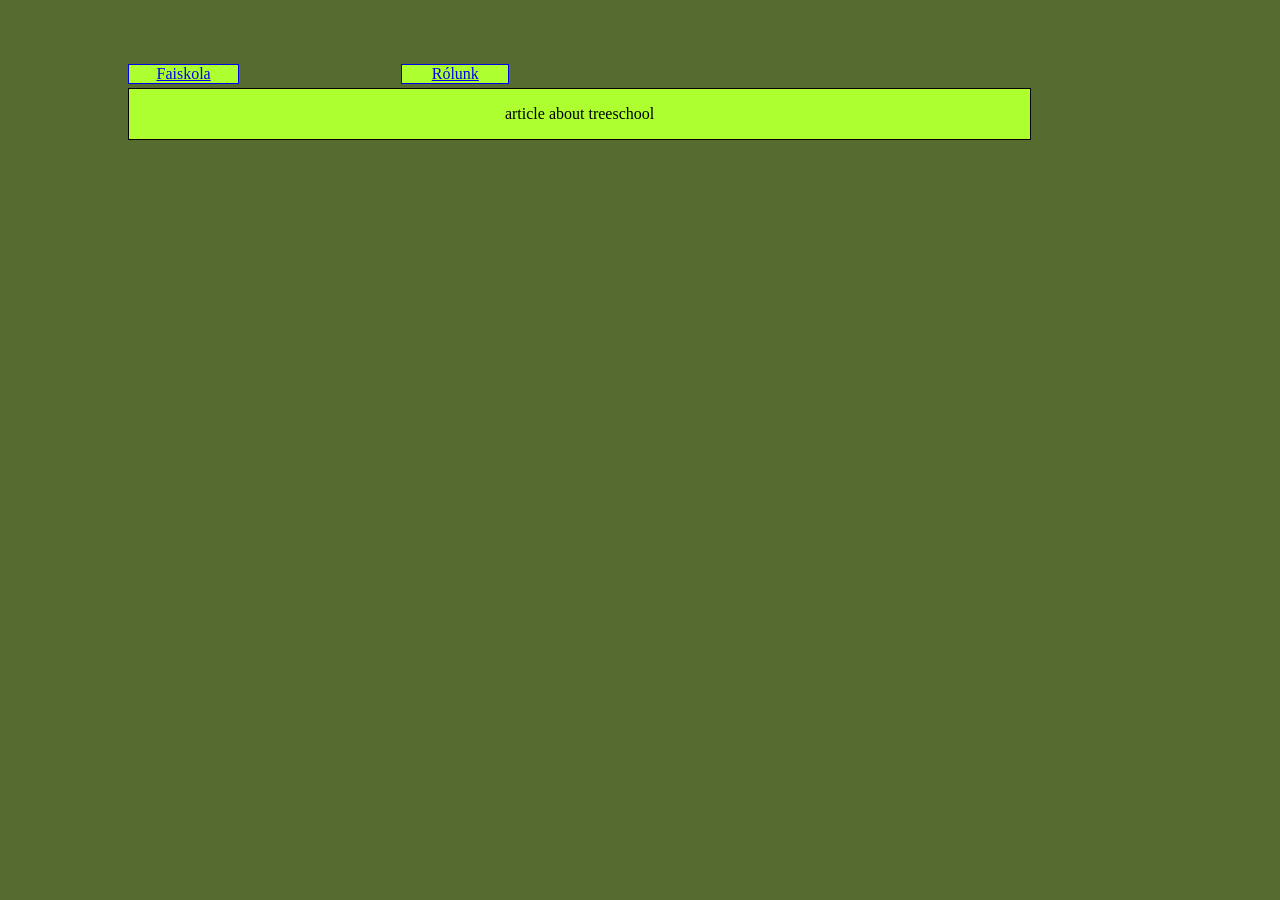
==== index.html @ dae95f06 "index grid" ====
<!DOCTYPE html>
<html lang="hu">
<head>
    <meta charset="UTF-8">
    <meta name="viewport" content="width=device-width, initial-scale=1.0">
    <link rel="stylesheet" href="styles.css">
    <link rel="stylesheet" href="index.css">
    <title>Üdvözlünk a faiskolában</title>
</head>
<body>
    <main>
        <nav>
                <a href="trees.html" id = "item1"> Faiskola </a>
    
                <a href="about.html" id = "item2"> Rólunk </a>
        </nav>
    
        <article id = "item3">
            <p>article about treeschool</p>
        </article>
        
    </main>
</body>
</html>
---- styles.css ----
body {
    background-color: darkolivegreen;
    margin-left: 10%;
    margin-right: 10%;
    margin-top: 5%;
    margin-bottom: 5%;
    text-align: center;
}
---- index.css ----
main {
    display: grid;
    grid-template-areas: 
        "item1 item2"
        "item3 item3";
    gap: 5%;
}

    nav {
        display: grid;
        grid-template-areas: "item1 item2";
    }


@media (max-width: 500px){
    main {
        grid-template-areas:
        "item1"
        "item2"
        "item3";  
    }

    nav {
        display: grid;
        grid-template-areas: "item1"
                             "item2";
    }
}

#item1  {
/*     background-image: ; */
    background-color: greenyellow;
    grid-area: item1;
    width: 40%;
    border: 1px, solid;
}

#item2 {
/*     background-image: ; */
    background-color: greenyellow;
    grid-area: item2;
    width: 40%;
    border: 1px solid;
}

#item3 {
    background-color: greenyellow;
    grid-area: item3;
    width: 88%;
    border: 1px solid;
}
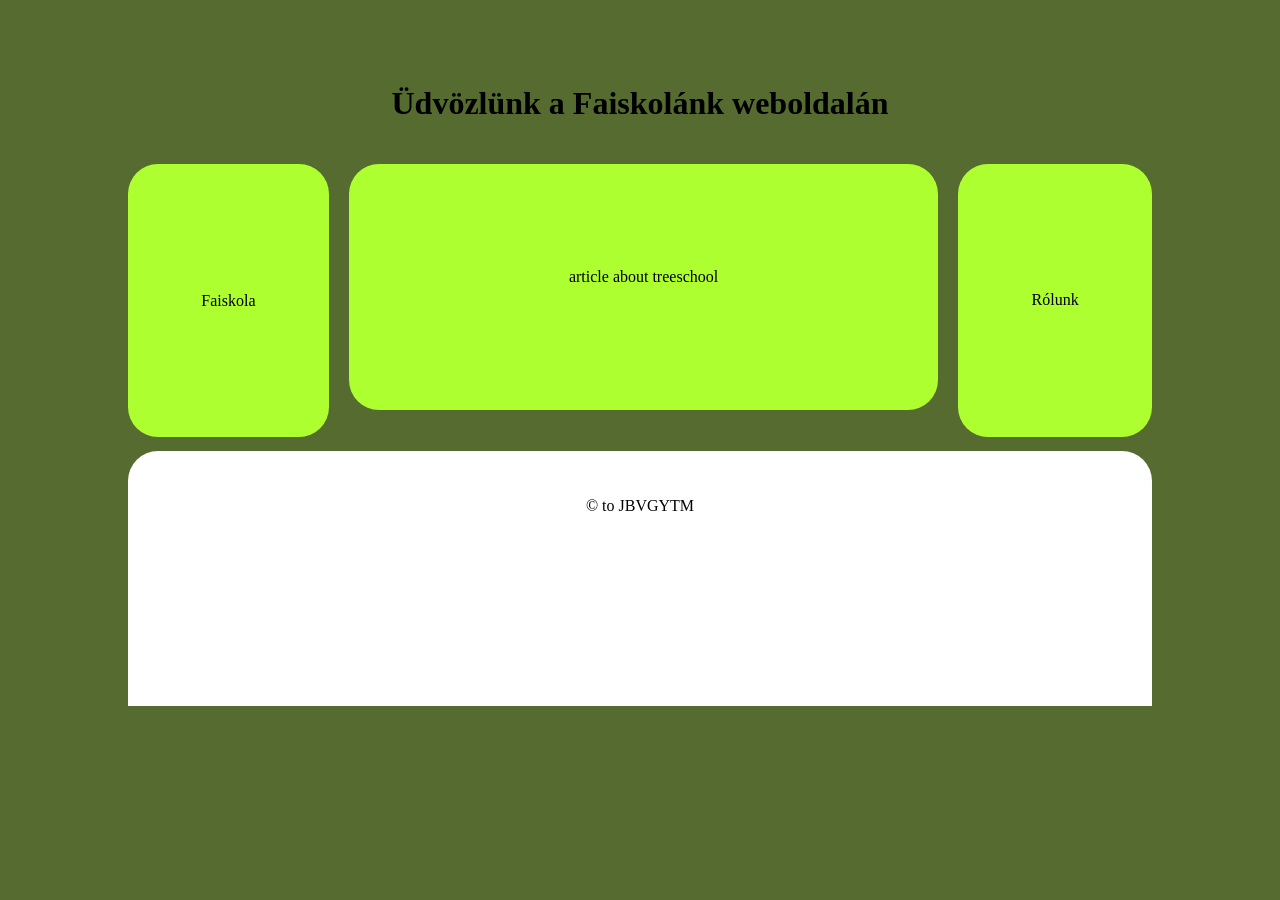
==== commit 09205238: "megrendeles, fa oldal, fő oldal" ====
--- a/index.html
+++ b/index.html
@@ -9,16 +9,28 @@
 </head>
 <body>
     <main>
-        <nav>
-                <a href="trees.html" id = "item1"> Faiskola </a>
-    
-                <a href="about.html" id = "item2"> Rólunk </a>
-        </nav>
-    
+        <header>
+            <h1>
+                Üdvözlünk a Faiskolánk weboldalán
+            </h1>
+        </header>
+
+        <div id="item1">
+            <a href="trees\trees.html"> Faiskola </a>
+        </div>
+
+        <div id = "item2">
+            <a href="about/rendeles.html" > Rólunk </a>
+        </div>
+
         <article id = "item3">
             <p>article about treeschool</p>
         </article>
         
     </main>
+
+<footer>
+    <p> &copy; to JBVGYTM </p>
+</footer>
 </body>
 </html>
--- a/styles.css
+++ b/styles.css
@@ -3,6 +3,27 @@
     margin-left: 10%;
     margin-right: 10%;
     margin-top: 5%;
-    margin-bottom: 5%;
+    margin-bottom: 0%;
     text-align: center;
+}
+
+footer {
+    width: 100%;
+    height: 200px;
+    background-color: white;
+    text-align: center;
+    color: black;
+    text-decoration: none;
+    padding-bottom: 25px;
+    padding-top: 30px;
+    border-radius: 30px 30px 0px 0px;
+}
+
+main {
+    height: 100%;
+}
+
+a {
+    color: black;
+    text-decoration: none;
 }
--- a/index.css
+++ b/index.css
@@ -1,29 +1,24 @@
 main {
     display: grid;
     grid-template-areas: 
-        "item1 item2"
-        "item3 item3";
-    gap: 5%;
+        "header header header header header"
+        "item1 item3 item3 item3 item2"
+        "footer footer footer footer footer";
+    gap: 20px;
+    height: 100%;
 }
-
-    nav {
-        display: grid;
-        grid-template-areas: "item1 item2";
-    }
 
 
 @media (max-width: 500px){
     main {
         grid-template-areas:
+        "header"
         "item1"
         "item2"
-        "item3";  
-    }
-
-    nav {
-        display: grid;
-        grid-template-areas: "item1"
-                             "item2";
+        "item3"
+        "footer";
+        height: 100%;
+        gap: 10px;  
     }
 }
 
@@ -31,21 +26,49 @@
 /*     background-image: ; */
     background-color: greenyellow;
     grid-area: item1;
-    width: 40%;
-    border: 1px, solid;
+    padding: 5%;
+    align-content: center;
+    height: 95%;
+    border-radius: 30px;
+    margin-bottom: 30px;
+}
+
+#item1.hover {
+
 }
 
 #item2 {
 /*     background-image: ; */
     background-color: greenyellow;
     grid-area: item2;
-    width: 40%;
-    border: 1px solid;
+    padding: 5%;
+    align-content: center;
+    height: 95%;
+    border-radius: 30px;
+    margin-bottom: 30px;
+}
+
+#item2.hover {
+
 }
 
 #item3 {
     background-color: greenyellow;
     grid-area: item3;
-    width: 88%;
-    border: 1px solid;
-}+    padding: 15%;
+    height: 26% ;
+    border-radius: 30px;
+    margin-bottom: 40px;
+}   
+
+#item.hover {
+
+}
+
+header {
+    grid-area: header;
+}
+
+footer {
+    grid-area: footer;
+}
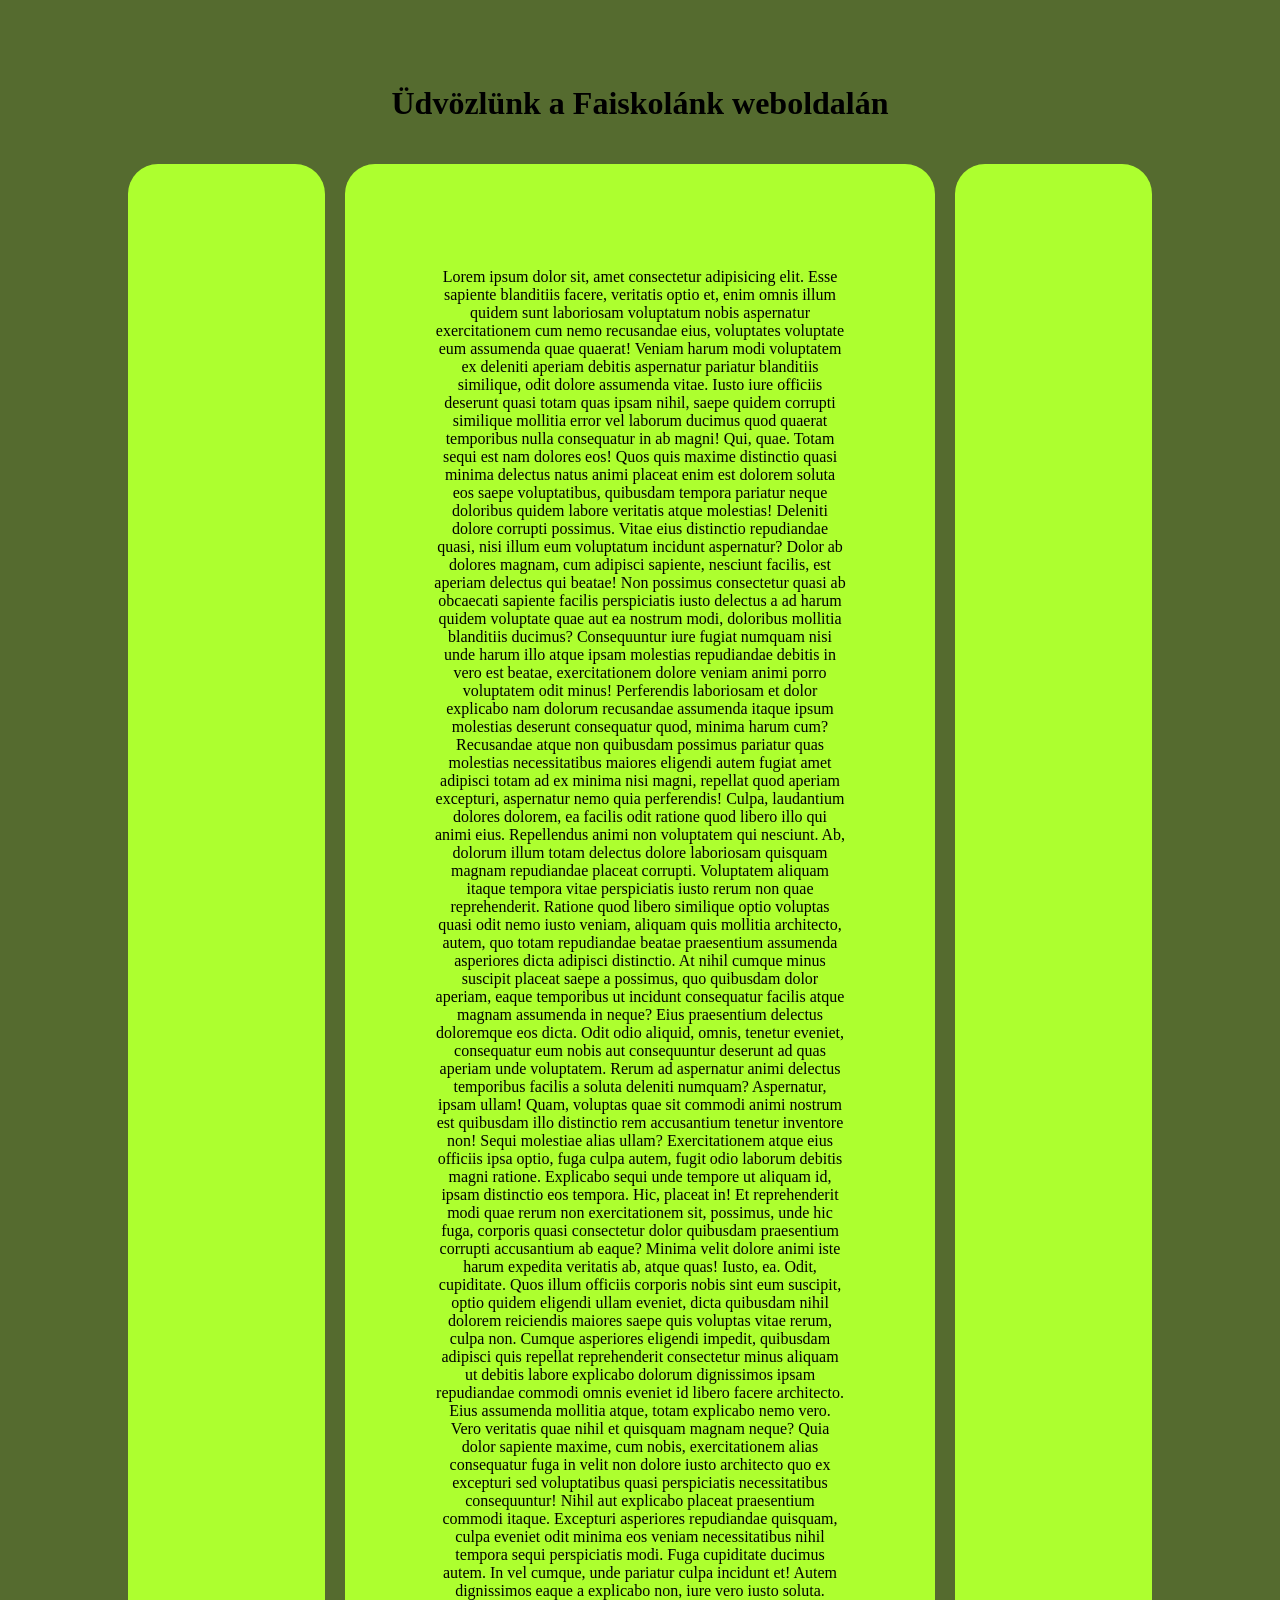
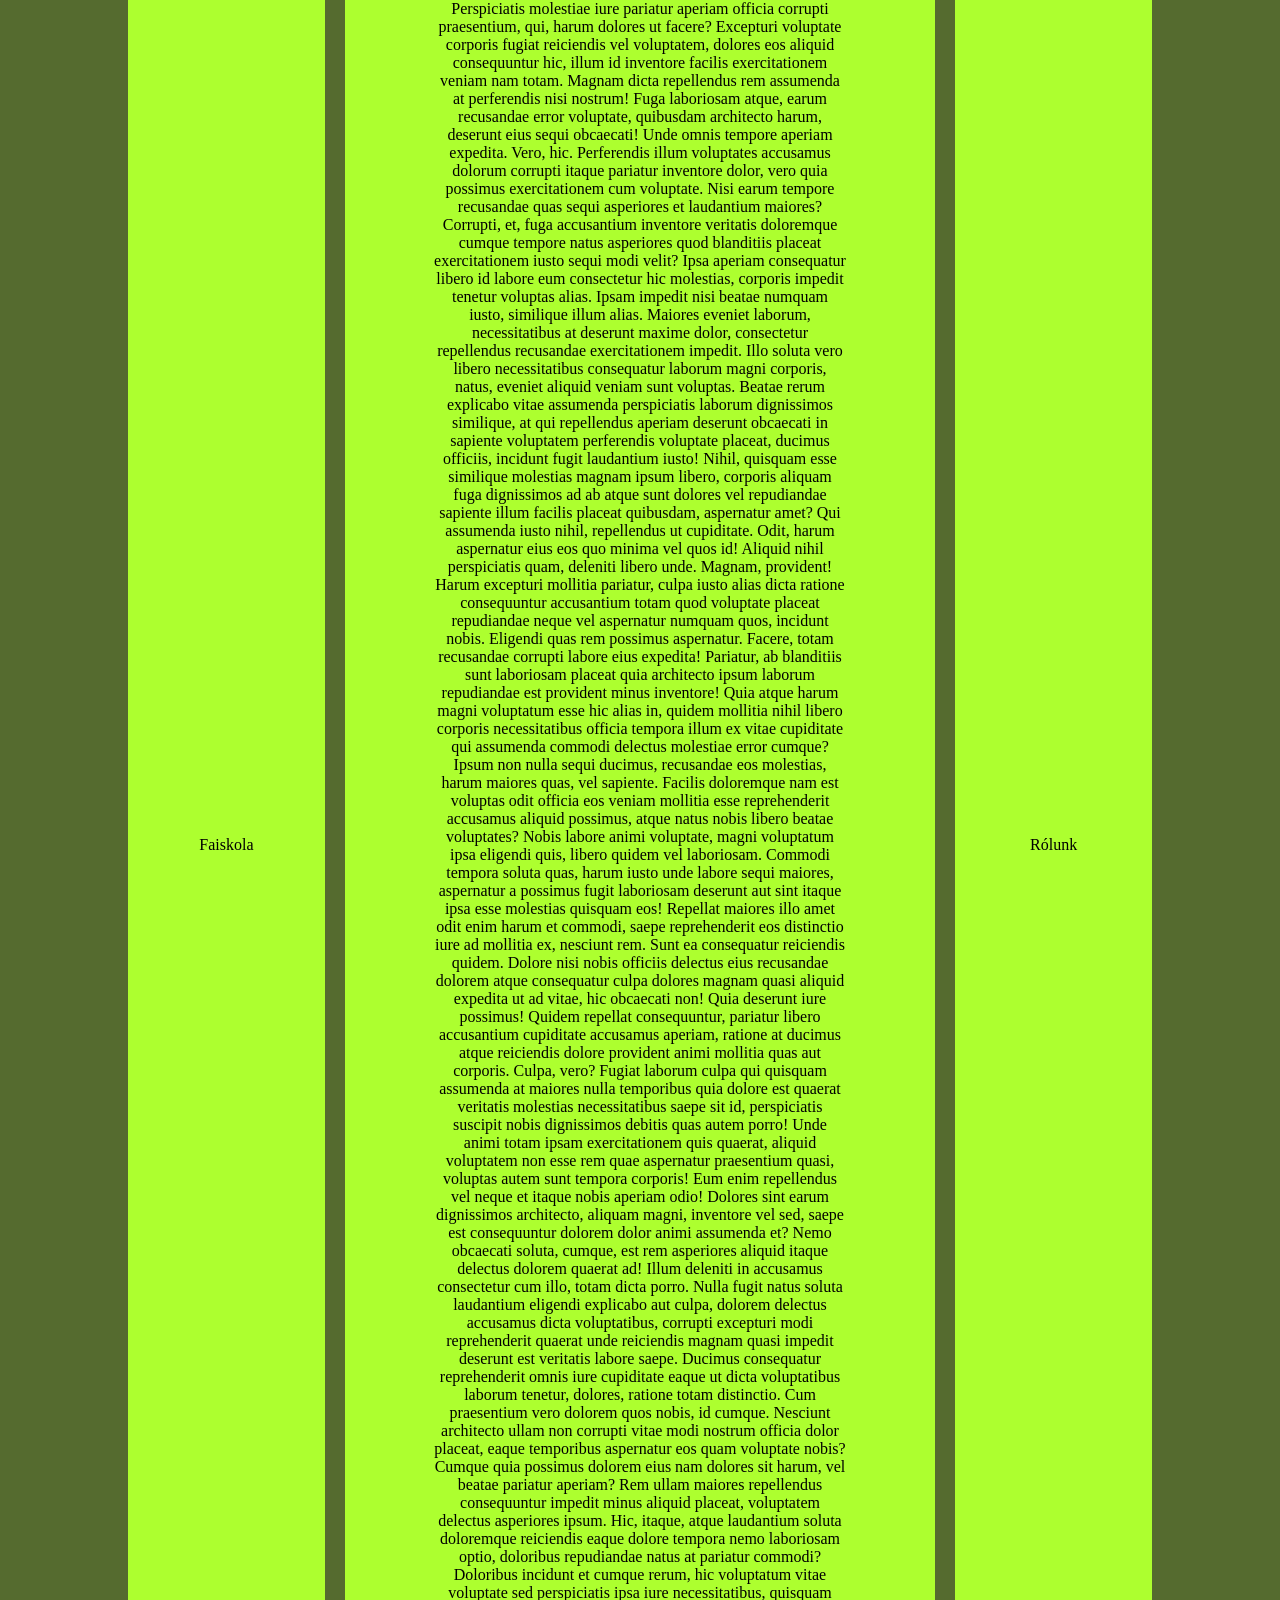
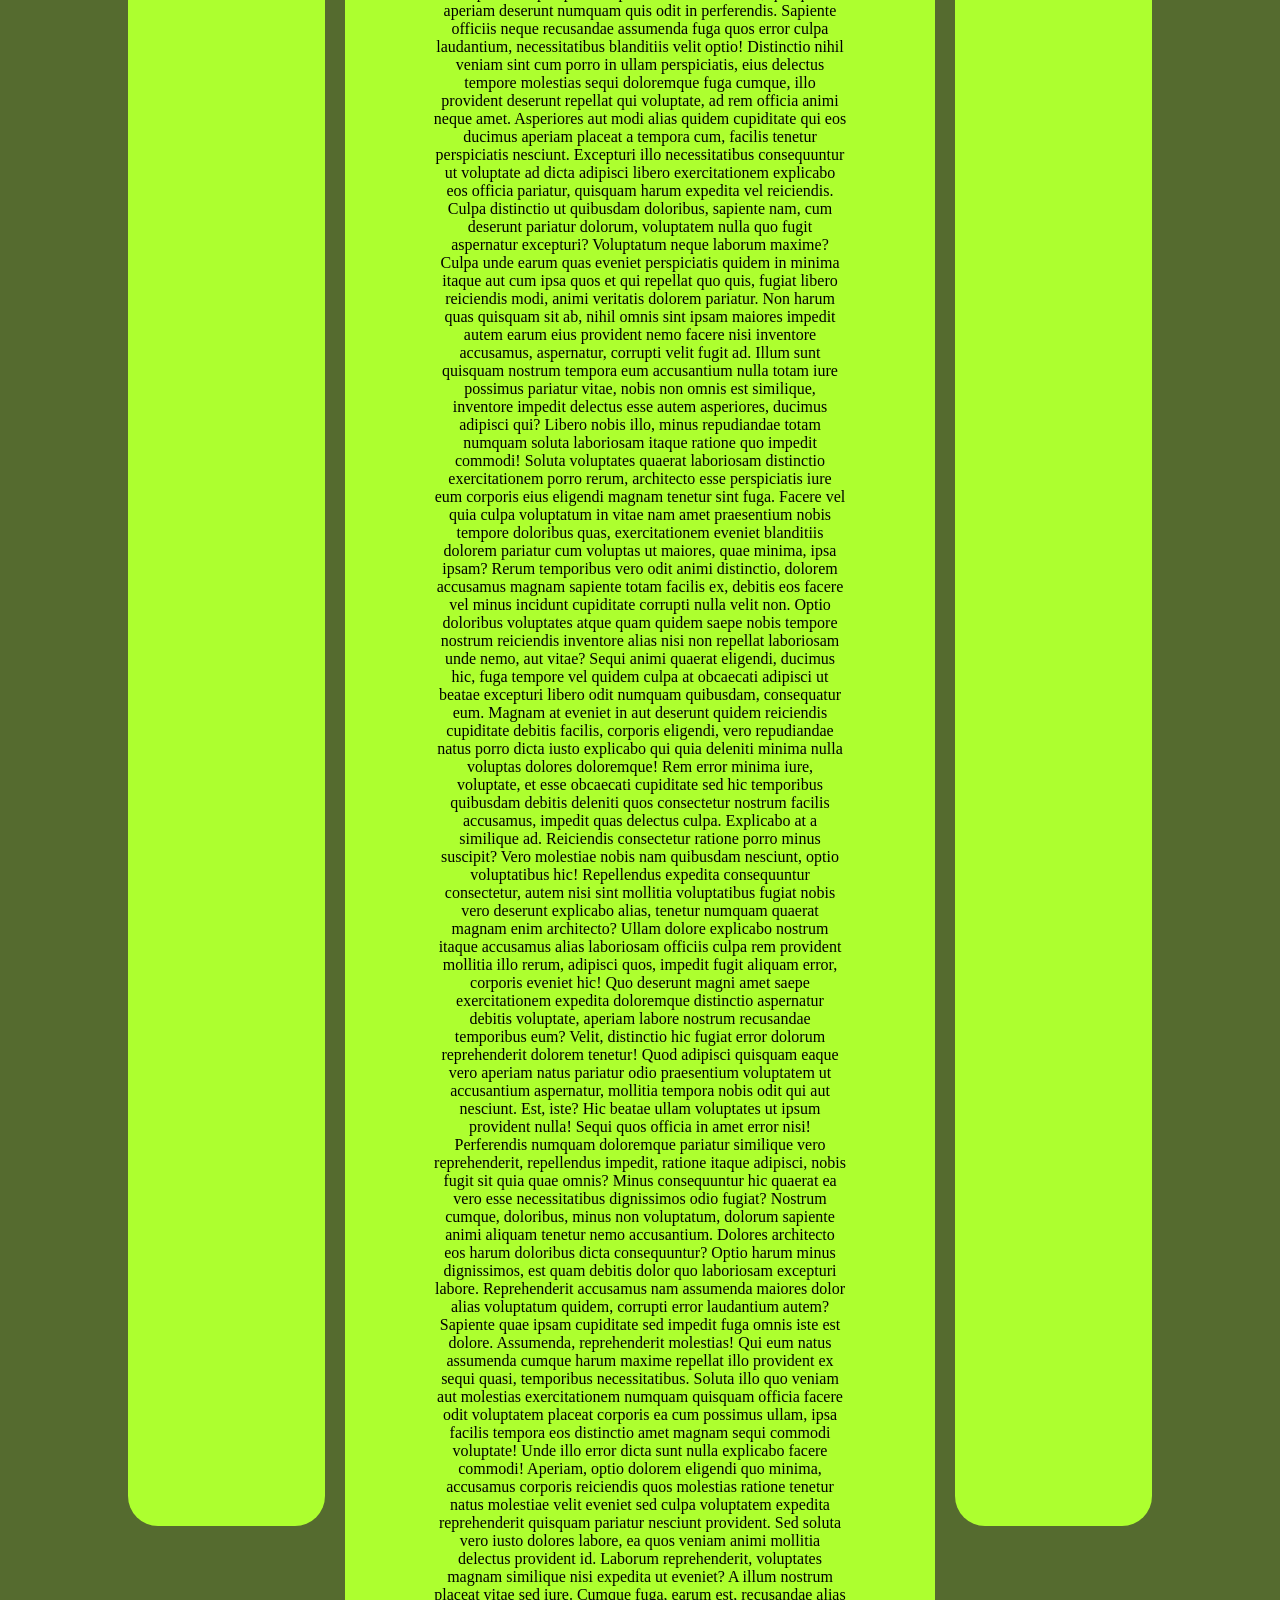
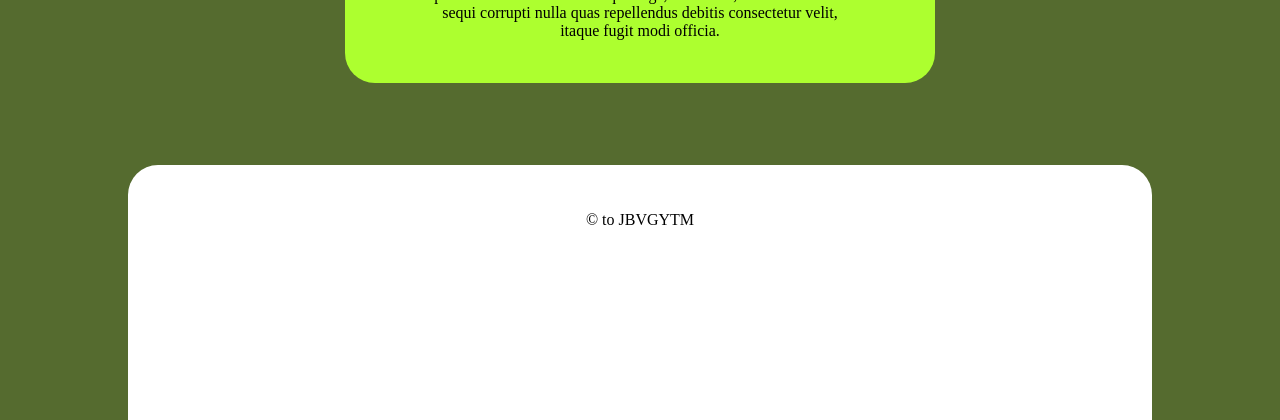
==== commit a8421a08: "main -> container" ====
--- a/index.html
+++ b/index.html
@@ -8,7 +8,7 @@
     <title>Üdvözlünk a faiskolában</title>
 </head>
 <body>
-    <main>
+    <div class="container">
         <header>
             <h1>
                 Üdvözlünk a Faiskolánk weboldalán
@@ -24,13 +24,12 @@
         </div>
 
         <article id = "item3">
-            <p>article about treeschool</p>
+            <p>Lorem ipsum dolor sit, amet consectetur adipisicing elit. Esse sapiente blanditiis facere, veritatis optio et, enim omnis illum quidem sunt laboriosam voluptatum nobis aspernatur exercitationem cum nemo recusandae eius, voluptates voluptate eum assumenda quae quaerat! Veniam harum modi voluptatem ex deleniti aperiam debitis aspernatur pariatur blanditiis similique, odit dolore assumenda vitae. Iusto iure officiis deserunt quasi totam quas ipsam nihil, saepe quidem corrupti similique mollitia error vel laborum ducimus quod quaerat temporibus nulla consequatur in ab magni! Qui, quae. Totam sequi est nam dolores eos! Quos quis maxime distinctio quasi minima delectus natus animi placeat enim est dolorem soluta eos saepe voluptatibus, quibusdam tempora pariatur neque doloribus quidem labore veritatis atque molestias! Deleniti dolore corrupti possimus. Vitae eius distinctio repudiandae quasi, nisi illum eum voluptatum incidunt aspernatur? Dolor ab dolores magnam, cum adipisci sapiente, nesciunt facilis, est aperiam delectus qui beatae! Non possimus consectetur quasi ab obcaecati sapiente facilis perspiciatis iusto delectus a ad harum quidem voluptate quae aut ea nostrum modi, doloribus mollitia blanditiis ducimus? Consequuntur iure fugiat numquam nisi unde harum illo atque ipsam molestias repudiandae debitis in vero est beatae, exercitationem dolore veniam animi porro voluptatem odit minus! Perferendis laboriosam et dolor explicabo nam dolorum recusandae assumenda itaque ipsum molestias deserunt consequatur quod, minima harum cum? Recusandae atque non quibusdam possimus pariatur quas molestias necessitatibus maiores eligendi autem fugiat amet adipisci totam ad ex minima nisi magni, repellat quod aperiam excepturi, aspernatur nemo quia perferendis! Culpa, laudantium dolores dolorem, ea facilis odit ratione quod libero illo qui animi eius. Repellendus animi non voluptatem qui nesciunt. Ab, dolorum illum totam delectus dolore laboriosam quisquam magnam repudiandae placeat corrupti. Voluptatem aliquam itaque tempora vitae perspiciatis iusto rerum non quae reprehenderit. Ratione quod libero similique optio voluptas quasi odit nemo iusto veniam, aliquam quis mollitia architecto, autem, quo totam repudiandae beatae praesentium assumenda asperiores dicta adipisci distinctio. At nihil cumque minus suscipit placeat saepe a possimus, quo quibusdam dolor aperiam, eaque temporibus ut incidunt consequatur facilis atque magnam assumenda in neque? Eius praesentium delectus doloremque eos dicta. Odit odio aliquid, omnis, tenetur eveniet, consequatur eum nobis aut consequuntur deserunt ad quas aperiam unde voluptatem. Rerum ad aspernatur animi delectus temporibus facilis a soluta deleniti numquam? Aspernatur, ipsam ullam! Quam, voluptas quae sit commodi animi nostrum est quibusdam illo distinctio rem accusantium tenetur inventore non! Sequi molestiae alias ullam? Exercitationem atque eius officiis ipsa optio, fuga culpa autem, fugit odio laborum debitis magni ratione. Explicabo sequi unde tempore ut aliquam id, ipsam distinctio eos tempora. Hic, placeat in! Et reprehenderit modi quae rerum non exercitationem sit, possimus, unde hic fuga, corporis quasi consectetur dolor quibusdam praesentium corrupti accusantium ab eaque? Minima velit dolore animi iste harum expedita veritatis ab, atque quas! Iusto, ea. Odit, cupiditate. Quos illum officiis corporis nobis sint eum suscipit, optio quidem eligendi ullam eveniet, dicta quibusdam nihil dolorem reiciendis maiores saepe quis voluptas vitae rerum, culpa non. Cumque asperiores eligendi impedit, quibusdam adipisci quis repellat reprehenderit consectetur minus aliquam ut debitis labore explicabo dolorum dignissimos ipsam repudiandae commodi omnis eveniet id libero facere architecto. Eius assumenda mollitia atque, totam explicabo nemo vero. Vero veritatis quae nihil et quisquam magnam neque? Quia dolor sapiente maxime, cum nobis, exercitationem alias consequatur fuga in velit non dolore iusto architecto quo ex excepturi sed voluptatibus quasi perspiciatis necessitatibus consequuntur! Nihil aut explicabo placeat praesentium commodi itaque. Excepturi asperiores repudiandae quisquam, culpa eveniet odit minima eos veniam necessitatibus nihil tempora sequi perspiciatis modi. Fuga cupiditate ducimus autem. In vel cumque, unde pariatur culpa incidunt et! Autem dignissimos eaque a explicabo non, iure vero iusto soluta. Perspiciatis molestiae iure pariatur aperiam officia corrupti praesentium, qui, harum dolores ut facere? Excepturi voluptate corporis fugiat reiciendis vel voluptatem, dolores eos aliquid consequuntur hic, illum id inventore facilis exercitationem veniam nam totam. Magnam dicta repellendus rem assumenda at perferendis nisi nostrum! Fuga laboriosam atque, earum recusandae error voluptate, quibusdam architecto harum, deserunt eius sequi obcaecati! Unde omnis tempore aperiam expedita. Vero, hic. Perferendis illum voluptates accusamus dolorum corrupti itaque pariatur inventore dolor, vero quia possimus exercitationem cum voluptate. Nisi earum tempore recusandae quas sequi asperiores et laudantium maiores? Corrupti, et, fuga accusantium inventore veritatis doloremque cumque tempore natus asperiores quod blanditiis placeat exercitationem iusto sequi modi velit? Ipsa aperiam consequatur libero id labore eum consectetur hic molestias, corporis impedit tenetur voluptas alias. Ipsam impedit nisi beatae numquam iusto, similique illum alias. Maiores eveniet laborum, necessitatibus at deserunt maxime dolor, consectetur repellendus recusandae exercitationem impedit. Illo soluta vero libero necessitatibus consequatur laborum magni corporis, natus, eveniet aliquid veniam sunt voluptas. Beatae rerum explicabo vitae assumenda perspiciatis laborum dignissimos similique, at qui repellendus aperiam deserunt obcaecati in sapiente voluptatem perferendis voluptate placeat, ducimus officiis, incidunt fugit laudantium iusto! Nihil, quisquam esse similique molestias magnam ipsum libero, corporis aliquam fuga dignissimos ad ab atque sunt dolores vel repudiandae sapiente illum facilis placeat quibusdam, aspernatur amet? Qui assumenda iusto nihil, repellendus ut cupiditate. Odit, harum aspernatur eius eos quo minima vel quos id! Aliquid nihil perspiciatis quam, deleniti libero unde. Magnam, provident! Harum excepturi mollitia pariatur, culpa iusto alias dicta ratione consequuntur accusantium totam quod voluptate placeat repudiandae neque vel aspernatur numquam quos, incidunt nobis. Eligendi quas rem possimus aspernatur. Facere, totam recusandae corrupti labore eius expedita! Pariatur, ab blanditiis sunt laboriosam placeat quia architecto ipsum laborum repudiandae est provident minus inventore! Quia atque harum magni voluptatum esse hic alias in, quidem mollitia nihil libero corporis necessitatibus officia tempora illum ex vitae cupiditate qui assumenda commodi delectus molestiae error cumque? Ipsum non nulla sequi ducimus, recusandae eos molestias, harum maiores quas, vel sapiente. Facilis doloremque nam est voluptas odit officia eos veniam mollitia esse reprehenderit accusamus aliquid possimus, atque natus nobis libero beatae voluptates? Nobis labore animi voluptate, magni voluptatum ipsa eligendi quis, libero quidem vel laboriosam. Commodi tempora soluta quas, harum iusto unde labore sequi maiores, aspernatur a possimus fugit laboriosam deserunt aut sint itaque ipsa esse molestias quisquam eos! Repellat maiores illo amet odit enim harum et commodi, saepe reprehenderit eos distinctio iure ad mollitia ex, nesciunt rem. Sunt ea consequatur reiciendis quidem. Dolore nisi nobis officiis delectus eius recusandae dolorem atque consequatur culpa dolores magnam quasi aliquid expedita ut ad vitae, hic obcaecati non! Quia deserunt iure possimus! Quidem repellat consequuntur, pariatur libero accusantium cupiditate accusamus aperiam, ratione at ducimus atque reiciendis dolore provident animi mollitia quas aut corporis. Culpa, vero? Fugiat laborum culpa qui quisquam assumenda at maiores nulla temporibus quia dolore est quaerat veritatis molestias necessitatibus saepe sit id, perspiciatis suscipit nobis dignissimos debitis quas autem porro! Unde animi totam ipsam exercitationem quis quaerat, aliquid voluptatem non esse rem quae aspernatur praesentium quasi, voluptas autem sunt tempora corporis! Eum enim repellendus vel neque et itaque nobis aperiam odio! Dolores sint earum dignissimos architecto, aliquam magni, inventore vel sed, saepe est consequuntur dolorem dolor animi assumenda et? Nemo obcaecati soluta, cumque, est rem asperiores aliquid itaque delectus dolorem quaerat ad! Illum deleniti in accusamus consectetur cum illo, totam dicta porro. Nulla fugit natus soluta laudantium eligendi explicabo aut culpa, dolorem delectus accusamus dicta voluptatibus, corrupti excepturi modi reprehenderit quaerat unde reiciendis magnam quasi impedit deserunt est veritatis labore saepe. Ducimus consequatur reprehenderit omnis iure cupiditate eaque ut dicta voluptatibus laborum tenetur, dolores, ratione totam distinctio. Cum praesentium vero dolorem quos nobis, id cumque. Nesciunt architecto ullam non corrupti vitae modi nostrum officia dolor placeat, eaque temporibus aspernatur eos quam voluptate nobis? Cumque quia possimus dolorem eius nam dolores sit harum, vel beatae pariatur aperiam? Rem ullam maiores repellendus consequuntur impedit minus aliquid placeat, voluptatem delectus asperiores ipsum. Hic, itaque, atque laudantium soluta doloremque reiciendis eaque dolore tempora nemo laboriosam optio, doloribus repudiandae natus at pariatur commodi? Doloribus incidunt et cumque rerum, hic voluptatum vitae voluptate sed perspiciatis ipsa iure necessitatibus, quisquam aperiam deserunt numquam quis odit in perferendis. Sapiente officiis neque recusandae assumenda fuga quos error culpa laudantium, necessitatibus blanditiis velit optio! Distinctio nihil veniam sint cum porro in ullam perspiciatis, eius delectus tempore molestias sequi doloremque fuga cumque, illo provident deserunt repellat qui voluptate, ad rem officia animi neque amet. Asperiores aut modi alias quidem cupiditate qui eos ducimus aperiam placeat a tempora cum, facilis tenetur perspiciatis nesciunt. Excepturi illo necessitatibus consequuntur ut voluptate ad dicta adipisci libero exercitationem explicabo eos officia pariatur, quisquam harum expedita vel reiciendis. Culpa distinctio ut quibusdam doloribus, sapiente nam, cum deserunt pariatur dolorum, voluptatem nulla quo fugit aspernatur excepturi? Voluptatum neque laborum maxime? Culpa unde earum quas eveniet perspiciatis quidem in minima itaque aut cum ipsa quos et qui repellat quo quis, fugiat libero reiciendis modi, animi veritatis dolorem pariatur. Non harum quas quisquam sit ab, nihil omnis sint ipsam maiores impedit autem earum eius provident nemo facere nisi inventore accusamus, aspernatur, corrupti velit fugit ad. Illum sunt quisquam nostrum tempora eum accusantium nulla totam iure possimus pariatur vitae, nobis non omnis est similique, inventore impedit delectus esse autem asperiores, ducimus adipisci qui? Libero nobis illo, minus repudiandae totam numquam soluta laboriosam itaque ratione quo impedit commodi! Soluta voluptates quaerat laboriosam distinctio exercitationem porro rerum, architecto esse perspiciatis iure eum corporis eius eligendi magnam tenetur sint fuga. Facere vel quia culpa voluptatum in vitae nam amet praesentium nobis tempore doloribus quas, exercitationem eveniet blanditiis dolorem pariatur cum voluptas ut maiores, quae minima, ipsa ipsam? Rerum temporibus vero odit animi distinctio, dolorem accusamus magnam sapiente totam facilis ex, debitis eos facere vel minus incidunt cupiditate corrupti nulla velit non. Optio doloribus voluptates atque quam quidem saepe nobis tempore nostrum reiciendis inventore alias nisi non repellat laboriosam unde nemo, aut vitae? Sequi animi quaerat eligendi, ducimus hic, fuga tempore vel quidem culpa at obcaecati adipisci ut beatae excepturi libero odit numquam quibusdam, consequatur eum. Magnam at eveniet in aut deserunt quidem reiciendis cupiditate debitis facilis, corporis eligendi, vero repudiandae natus porro dicta iusto explicabo qui quia deleniti minima nulla voluptas dolores doloremque! Rem error minima iure, voluptate, et esse obcaecati cupiditate sed hic temporibus quibusdam debitis deleniti quos consectetur nostrum facilis accusamus, impedit quas delectus culpa. Explicabo at a similique ad. Reiciendis consectetur ratione porro minus suscipit? Vero molestiae nobis nam quibusdam nesciunt, optio voluptatibus hic! Repellendus expedita consequuntur consectetur, autem nisi sint mollitia voluptatibus fugiat nobis vero deserunt explicabo alias, tenetur numquam quaerat magnam enim architecto? Ullam dolore explicabo nostrum itaque accusamus alias laboriosam officiis culpa rem provident mollitia illo rerum, adipisci quos, impedit fugit aliquam error, corporis eveniet hic! Quo deserunt magni amet saepe exercitationem expedita doloremque distinctio aspernatur debitis voluptate, aperiam labore nostrum recusandae temporibus eum? Velit, distinctio hic fugiat error dolorum reprehenderit dolorem tenetur! Quod adipisci quisquam eaque vero aperiam natus pariatur odio praesentium voluptatem ut accusantium aspernatur, mollitia tempora nobis odit qui aut nesciunt. Est, iste? Hic beatae ullam voluptates ut ipsum provident nulla! Sequi quos officia in amet error nisi! Perferendis numquam doloremque pariatur similique vero reprehenderit, repellendus impedit, ratione itaque adipisci, nobis fugit sit quia quae omnis? Minus consequuntur hic quaerat ea vero esse necessitatibus dignissimos odio fugiat? Nostrum cumque, doloribus, minus non voluptatum, dolorum sapiente animi aliquam tenetur nemo accusantium. Dolores architecto eos harum doloribus dicta consequuntur? Optio harum minus dignissimos, est quam debitis dolor quo laboriosam excepturi labore. Reprehenderit accusamus nam assumenda maiores dolor alias voluptatum quidem, corrupti error laudantium autem? Sapiente quae ipsam cupiditate sed impedit fuga omnis iste est dolore. Assumenda, reprehenderit molestias! Qui eum natus assumenda cumque harum maxime repellat illo provident ex sequi quasi, temporibus necessitatibus. Soluta illo quo veniam aut molestias exercitationem numquam quisquam officia facere odit voluptatem placeat corporis ea cum possimus ullam, ipsa facilis tempora eos distinctio amet magnam sequi commodi voluptate! Unde illo error dicta sunt nulla explicabo facere commodi! Aperiam, optio dolorem eligendi quo minima, accusamus corporis reiciendis quos molestias ratione tenetur natus molestiae velit eveniet sed culpa voluptatem expedita reprehenderit quisquam pariatur nesciunt provident. Sed soluta vero iusto dolores labore, ea quos veniam animi mollitia delectus provident id. Laborum reprehenderit, voluptates magnam similique nisi expedita ut eveniet? A illum nostrum placeat vitae sed iure. Cumque fuga, earum est, recusandae alias sequi corrupti nulla quas repellendus debitis consectetur velit, itaque fugit modi officia.</p>
         </article>
         
-    </main>
-
-<footer>
-    <p> &copy; to JBVGYTM </p>
-</footer>
+        <footer>
+            <p> &copy; to JBVGYTM </p>
+        </footer>
+    </div> 
 </body>
 </html>
--- a/index.css
+++ b/index.css
@@ -1,16 +1,17 @@
-main {
+.container {
     display: grid;
+    grid-template-columns: 1fr 3fr 1fr;
     grid-template-areas: 
-        "header header header header header"
-        "item1 item3 item3 item3 item2"
-        "footer footer footer footer footer";
+        "header header header"
+        "item1 item3 item2"
+        "footer footer footer";
     gap: 20px;
     height: 100%;
 }
 
 
 @media (max-width: 500px){
-    main {
+    .container {
         grid-template-areas:
         "header"
         "item1"
@@ -56,9 +57,8 @@
     background-color: greenyellow;
     grid-area: item3;
     padding: 15%;
-    height: 26% ;
+    height: 95% ;
     border-radius: 30px;
-    margin-bottom: 40px;
 }   
 
 #item.hover {
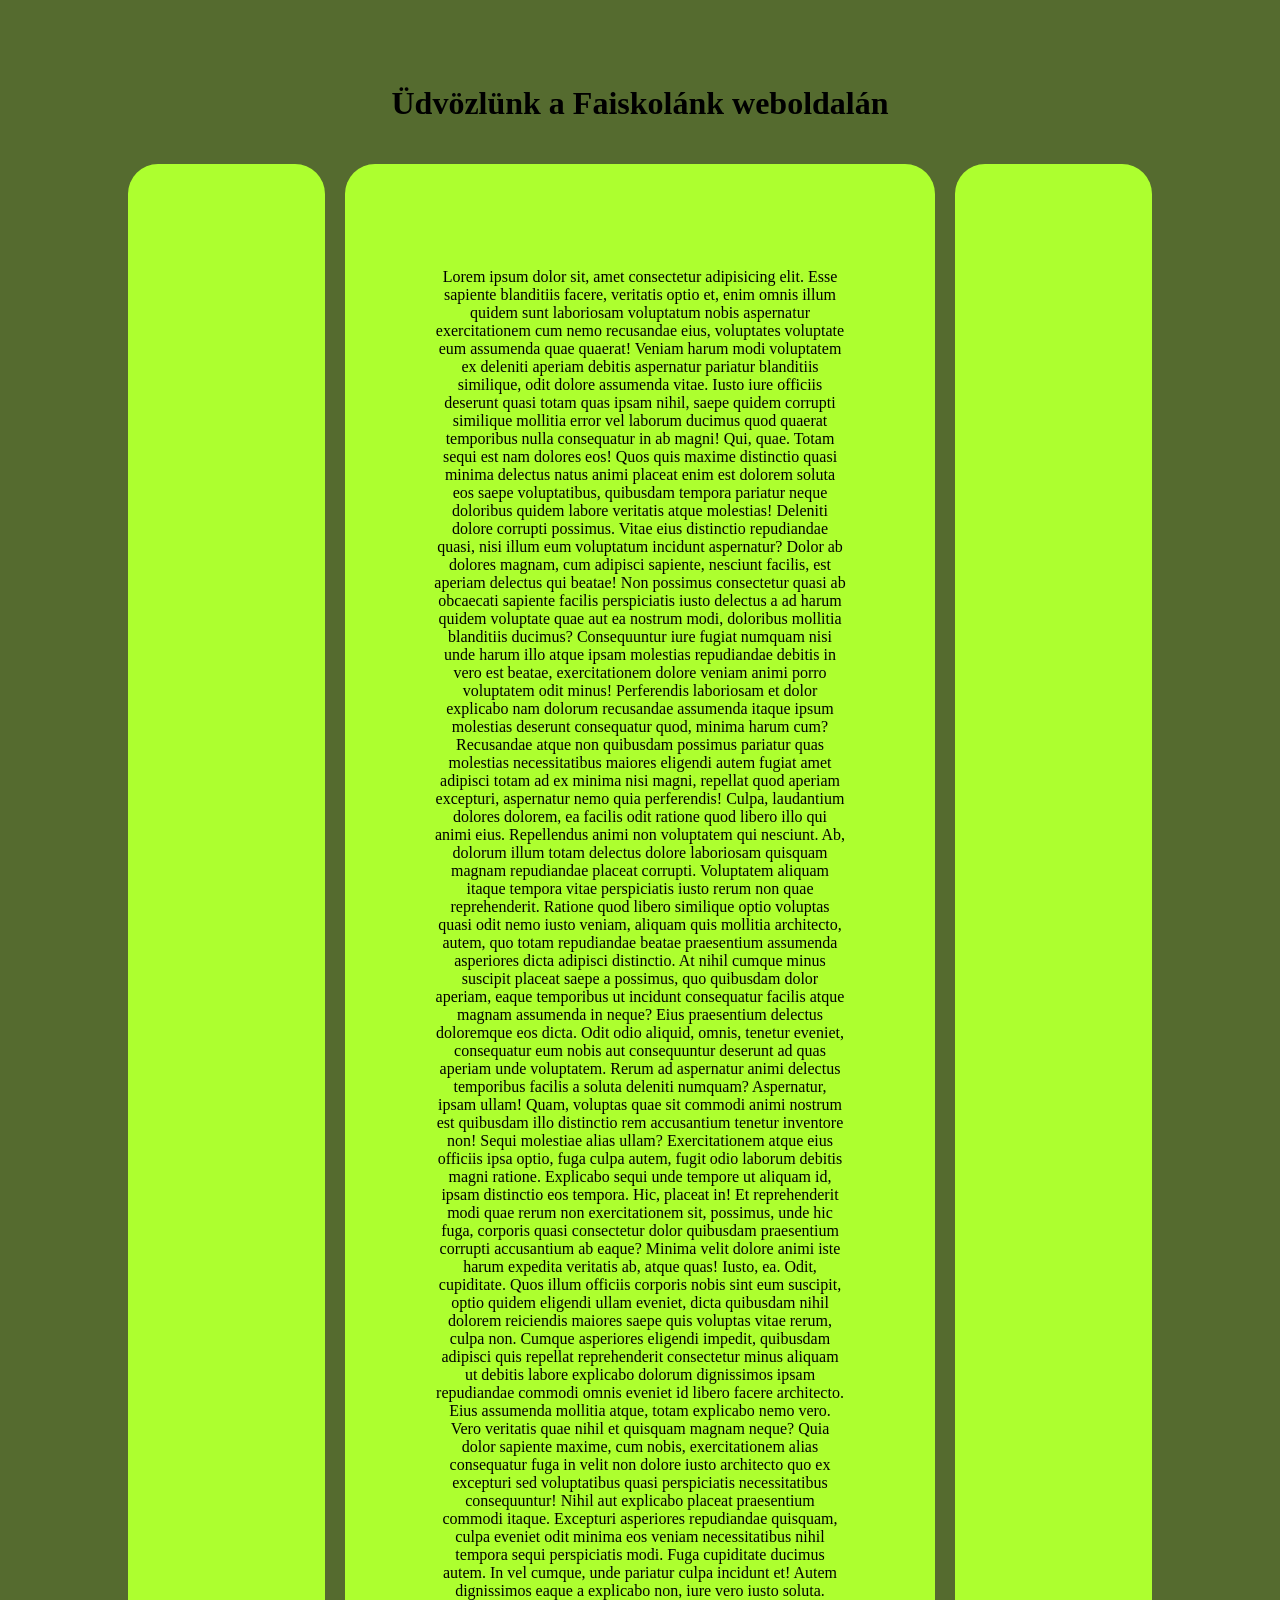
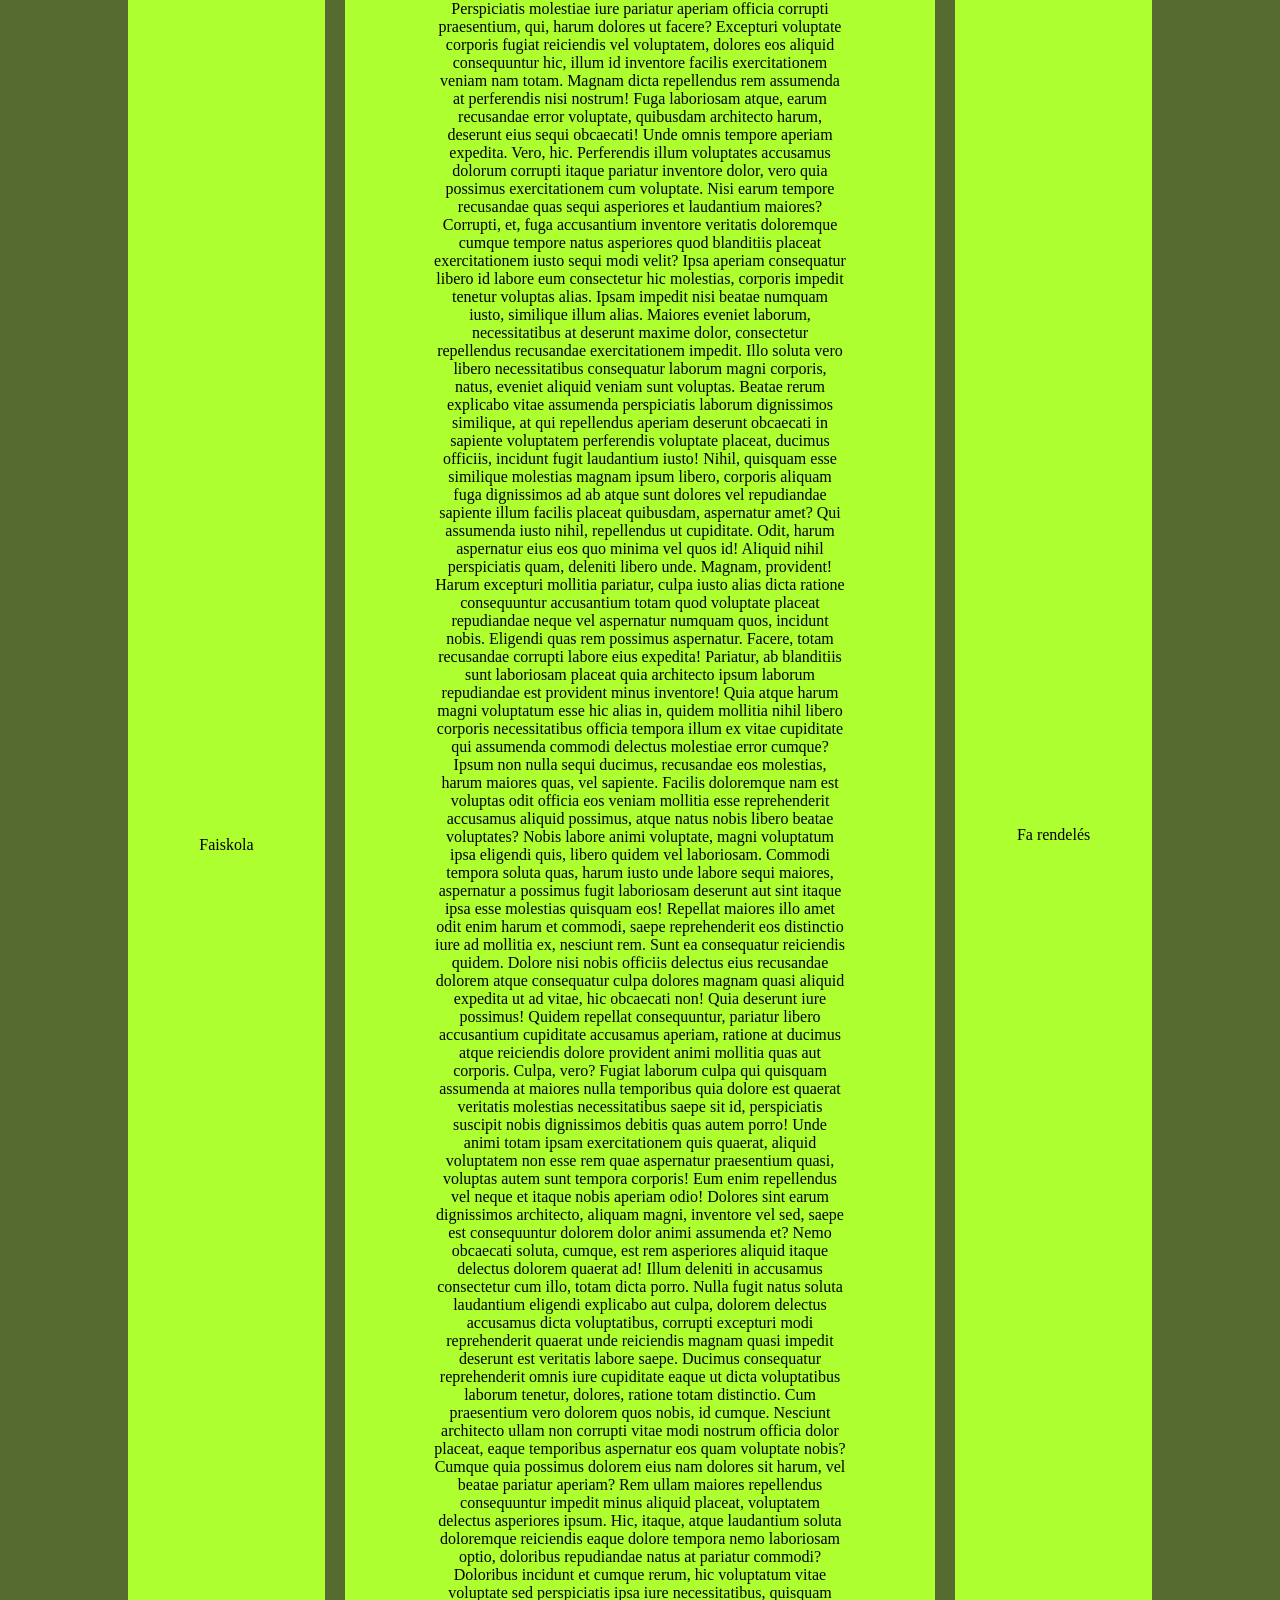
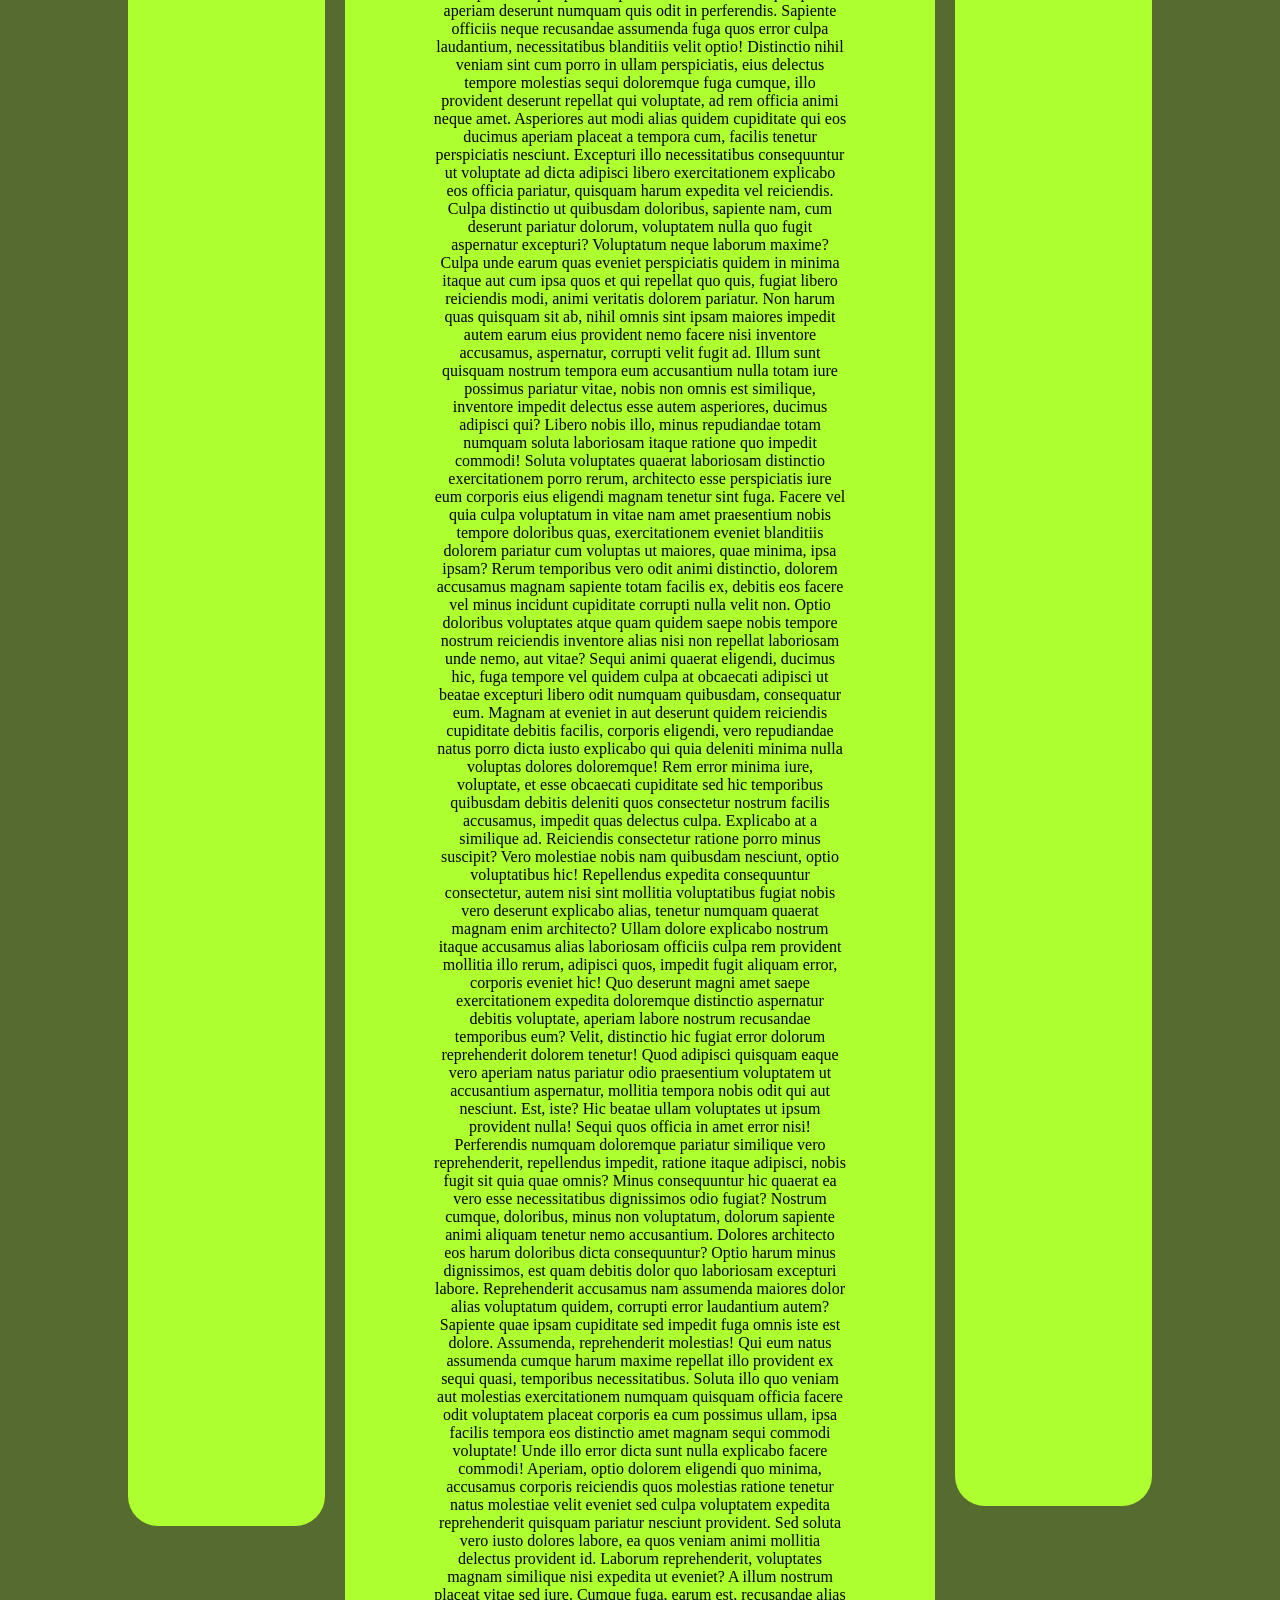
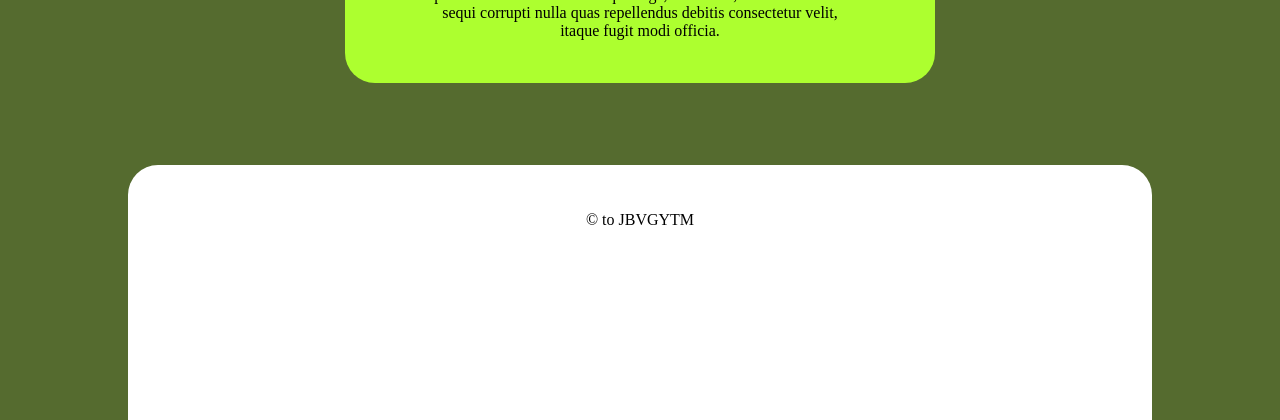
==== commit b7595e2a: "kepek, szerkezet, uralp változtatások" ====
--- a/index.html
+++ b/index.html
@@ -20,7 +20,7 @@
         </div>
 
         <div id = "item2">
-            <a href="about/rendeles.html" > Rólunk </a>
+            <a href="about/rendeles.html" > Fa rendelés</a>
         </div>
 
         <article id = "item3">
--- a/index.css
+++ b/index.css
@@ -10,16 +10,17 @@
 }
 
 
-@media (max-width: 500px){
+@media (max-width: 800px){
     .container {
+        grid-template-columns: 1fr;
         grid-template-areas:
         "header"
         "item1"
         "item2"
         "item3"
         "footer";
-        height: 100%;
-        gap: 10px;  
+        gap: 10vw;
+        width: 99%;
     }
 }
 
@@ -42,7 +43,6 @@
 /*     background-image: ; */
     background-color: greenyellow;
     grid-area: item2;
-    padding: 5%;
     align-content: center;
     height: 95%;
     border-radius: 30px;
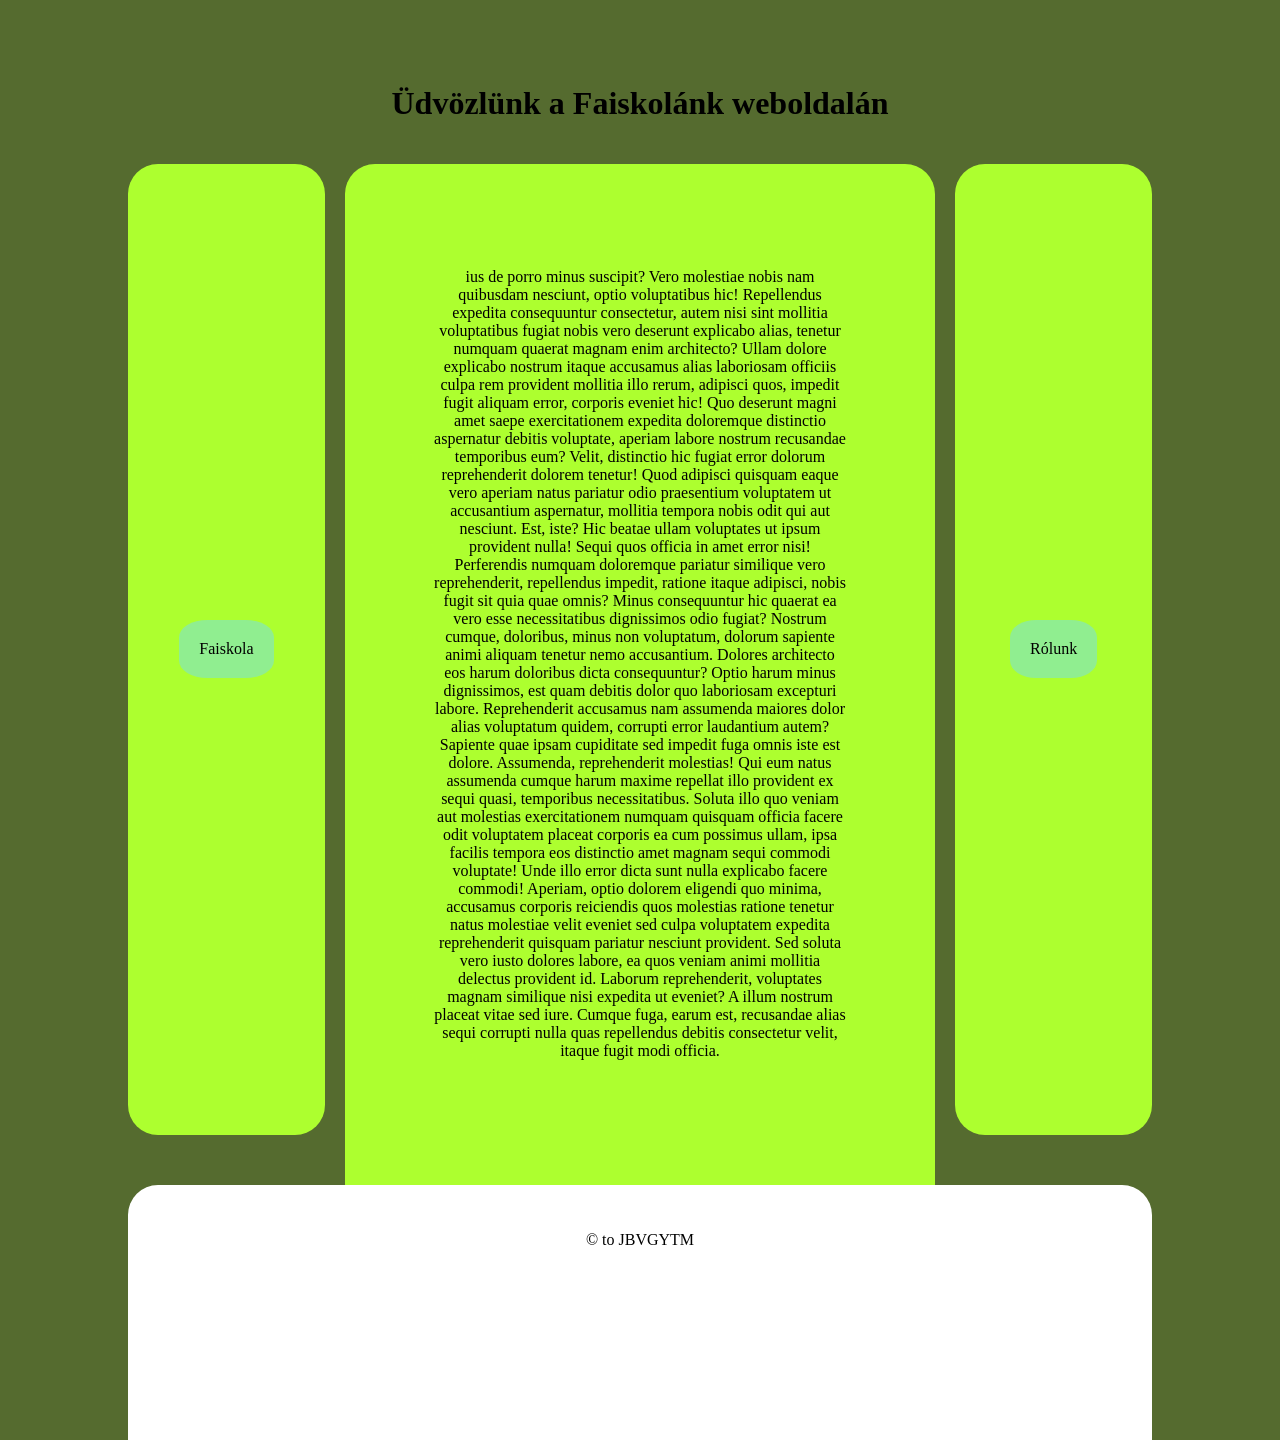
==== commit 926c4769: "gomb hover" ====
--- a/index.html
+++ b/index.html
@@ -16,15 +16,15 @@
         </header>
 
         <div id="item1">
-            <a href="trees\trees.html"> Faiskola </a>
+            <a href="trees\trees.html" class="item1-a"> Faiskola </a>
         </div>
 
         <div id = "item2">
-            <a href="about/rendeles.html" > Fa rendelés</a>
+            <a href="about/rendeles.html" class="item2-a"> Rólunk </a>
         </div>
 
         <article id = "item3">
-            <p>Lorem ipsum dolor sit, amet consectetur adipisicing elit. Esse sapiente blanditiis facere, veritatis optio et, enim omnis illum quidem sunt laboriosam voluptatum nobis aspernatur exercitationem cum nemo recusandae eius, voluptates voluptate eum assumenda quae quaerat! Veniam harum modi voluptatem ex deleniti aperiam debitis aspernatur pariatur blanditiis similique, odit dolore assumenda vitae. Iusto iure officiis deserunt quasi totam quas ipsam nihil, saepe quidem corrupti similique mollitia error vel laborum ducimus quod quaerat temporibus nulla consequatur in ab magni! Qui, quae. Totam sequi est nam dolores eos! Quos quis maxime distinctio quasi minima delectus natus animi placeat enim est dolorem soluta eos saepe voluptatibus, quibusdam tempora pariatur neque doloribus quidem labore veritatis atque molestias! Deleniti dolore corrupti possimus. Vitae eius distinctio repudiandae quasi, nisi illum eum voluptatum incidunt aspernatur? Dolor ab dolores magnam, cum adipisci sapiente, nesciunt facilis, est aperiam delectus qui beatae! Non possimus consectetur quasi ab obcaecati sapiente facilis perspiciatis iusto delectus a ad harum quidem voluptate quae aut ea nostrum modi, doloribus mollitia blanditiis ducimus? Consequuntur iure fugiat numquam nisi unde harum illo atque ipsam molestias repudiandae debitis in vero est beatae, exercitationem dolore veniam animi porro voluptatem odit minus! Perferendis laboriosam et dolor explicabo nam dolorum recusandae assumenda itaque ipsum molestias deserunt consequatur quod, minima harum cum? Recusandae atque non quibusdam possimus pariatur quas molestias necessitatibus maiores eligendi autem fugiat amet adipisci totam ad ex minima nisi magni, repellat quod aperiam excepturi, aspernatur nemo quia perferendis! Culpa, laudantium dolores dolorem, ea facilis odit ratione quod libero illo qui animi eius. Repellendus animi non voluptatem qui nesciunt. Ab, dolorum illum totam delectus dolore laboriosam quisquam magnam repudiandae placeat corrupti. Voluptatem aliquam itaque tempora vitae perspiciatis iusto rerum non quae reprehenderit. Ratione quod libero similique optio voluptas quasi odit nemo iusto veniam, aliquam quis mollitia architecto, autem, quo totam repudiandae beatae praesentium assumenda asperiores dicta adipisci distinctio. At nihil cumque minus suscipit placeat saepe a possimus, quo quibusdam dolor aperiam, eaque temporibus ut incidunt consequatur facilis atque magnam assumenda in neque? Eius praesentium delectus doloremque eos dicta. Odit odio aliquid, omnis, tenetur eveniet, consequatur eum nobis aut consequuntur deserunt ad quas aperiam unde voluptatem. Rerum ad aspernatur animi delectus temporibus facilis a soluta deleniti numquam? Aspernatur, ipsam ullam! Quam, voluptas quae sit commodi animi nostrum est quibusdam illo distinctio rem accusantium tenetur inventore non! Sequi molestiae alias ullam? Exercitationem atque eius officiis ipsa optio, fuga culpa autem, fugit odio laborum debitis magni ratione. Explicabo sequi unde tempore ut aliquam id, ipsam distinctio eos tempora. Hic, placeat in! Et reprehenderit modi quae rerum non exercitationem sit, possimus, unde hic fuga, corporis quasi consectetur dolor quibusdam praesentium corrupti accusantium ab eaque? Minima velit dolore animi iste harum expedita veritatis ab, atque quas! Iusto, ea. Odit, cupiditate. Quos illum officiis corporis nobis sint eum suscipit, optio quidem eligendi ullam eveniet, dicta quibusdam nihil dolorem reiciendis maiores saepe quis voluptas vitae rerum, culpa non. Cumque asperiores eligendi impedit, quibusdam adipisci quis repellat reprehenderit consectetur minus aliquam ut debitis labore explicabo dolorum dignissimos ipsam repudiandae commodi omnis eveniet id libero facere architecto. Eius assumenda mollitia atque, totam explicabo nemo vero. Vero veritatis quae nihil et quisquam magnam neque? Quia dolor sapiente maxime, cum nobis, exercitationem alias consequatur fuga in velit non dolore iusto architecto quo ex excepturi sed voluptatibus quasi perspiciatis necessitatibus consequuntur! Nihil aut explicabo placeat praesentium commodi itaque. Excepturi asperiores repudiandae quisquam, culpa eveniet odit minima eos veniam necessitatibus nihil tempora sequi perspiciatis modi. Fuga cupiditate ducimus autem. In vel cumque, unde pariatur culpa incidunt et! Autem dignissimos eaque a explicabo non, iure vero iusto soluta. Perspiciatis molestiae iure pariatur aperiam officia corrupti praesentium, qui, harum dolores ut facere? Excepturi voluptate corporis fugiat reiciendis vel voluptatem, dolores eos aliquid consequuntur hic, illum id inventore facilis exercitationem veniam nam totam. Magnam dicta repellendus rem assumenda at perferendis nisi nostrum! Fuga laboriosam atque, earum recusandae error voluptate, quibusdam architecto harum, deserunt eius sequi obcaecati! Unde omnis tempore aperiam expedita. Vero, hic. Perferendis illum voluptates accusamus dolorum corrupti itaque pariatur inventore dolor, vero quia possimus exercitationem cum voluptate. Nisi earum tempore recusandae quas sequi asperiores et laudantium maiores? Corrupti, et, fuga accusantium inventore veritatis doloremque cumque tempore natus asperiores quod blanditiis placeat exercitationem iusto sequi modi velit? Ipsa aperiam consequatur libero id labore eum consectetur hic molestias, corporis impedit tenetur voluptas alias. Ipsam impedit nisi beatae numquam iusto, similique illum alias. Maiores eveniet laborum, necessitatibus at deserunt maxime dolor, consectetur repellendus recusandae exercitationem impedit. Illo soluta vero libero necessitatibus consequatur laborum magni corporis, natus, eveniet aliquid veniam sunt voluptas. Beatae rerum explicabo vitae assumenda perspiciatis laborum dignissimos similique, at qui repellendus aperiam deserunt obcaecati in sapiente voluptatem perferendis voluptate placeat, ducimus officiis, incidunt fugit laudantium iusto! Nihil, quisquam esse similique molestias magnam ipsum libero, corporis aliquam fuga dignissimos ad ab atque sunt dolores vel repudiandae sapiente illum facilis placeat quibusdam, aspernatur amet? Qui assumenda iusto nihil, repellendus ut cupiditate. Odit, harum aspernatur eius eos quo minima vel quos id! Aliquid nihil perspiciatis quam, deleniti libero unde. Magnam, provident! Harum excepturi mollitia pariatur, culpa iusto alias dicta ratione consequuntur accusantium totam quod voluptate placeat repudiandae neque vel aspernatur numquam quos, incidunt nobis. Eligendi quas rem possimus aspernatur. Facere, totam recusandae corrupti labore eius expedita! Pariatur, ab blanditiis sunt laboriosam placeat quia architecto ipsum laborum repudiandae est provident minus inventore! Quia atque harum magni voluptatum esse hic alias in, quidem mollitia nihil libero corporis necessitatibus officia tempora illum ex vitae cupiditate qui assumenda commodi delectus molestiae error cumque? Ipsum non nulla sequi ducimus, recusandae eos molestias, harum maiores quas, vel sapiente. Facilis doloremque nam est voluptas odit officia eos veniam mollitia esse reprehenderit accusamus aliquid possimus, atque natus nobis libero beatae voluptates? Nobis labore animi voluptate, magni voluptatum ipsa eligendi quis, libero quidem vel laboriosam. Commodi tempora soluta quas, harum iusto unde labore sequi maiores, aspernatur a possimus fugit laboriosam deserunt aut sint itaque ipsa esse molestias quisquam eos! Repellat maiores illo amet odit enim harum et commodi, saepe reprehenderit eos distinctio iure ad mollitia ex, nesciunt rem. Sunt ea consequatur reiciendis quidem. Dolore nisi nobis officiis delectus eius recusandae dolorem atque consequatur culpa dolores magnam quasi aliquid expedita ut ad vitae, hic obcaecati non! Quia deserunt iure possimus! Quidem repellat consequuntur, pariatur libero accusantium cupiditate accusamus aperiam, ratione at ducimus atque reiciendis dolore provident animi mollitia quas aut corporis. Culpa, vero? Fugiat laborum culpa qui quisquam assumenda at maiores nulla temporibus quia dolore est quaerat veritatis molestias necessitatibus saepe sit id, perspiciatis suscipit nobis dignissimos debitis quas autem porro! Unde animi totam ipsam exercitationem quis quaerat, aliquid voluptatem non esse rem quae aspernatur praesentium quasi, voluptas autem sunt tempora corporis! Eum enim repellendus vel neque et itaque nobis aperiam odio! Dolores sint earum dignissimos architecto, aliquam magni, inventore vel sed, saepe est consequuntur dolorem dolor animi assumenda et? Nemo obcaecati soluta, cumque, est rem asperiores aliquid itaque delectus dolorem quaerat ad! Illum deleniti in accusamus consectetur cum illo, totam dicta porro. Nulla fugit natus soluta laudantium eligendi explicabo aut culpa, dolorem delectus accusamus dicta voluptatibus, corrupti excepturi modi reprehenderit quaerat unde reiciendis magnam quasi impedit deserunt est veritatis labore saepe. Ducimus consequatur reprehenderit omnis iure cupiditate eaque ut dicta voluptatibus laborum tenetur, dolores, ratione totam distinctio. Cum praesentium vero dolorem quos nobis, id cumque. Nesciunt architecto ullam non corrupti vitae modi nostrum officia dolor placeat, eaque temporibus aspernatur eos quam voluptate nobis? Cumque quia possimus dolorem eius nam dolores sit harum, vel beatae pariatur aperiam? Rem ullam maiores repellendus consequuntur impedit minus aliquid placeat, voluptatem delectus asperiores ipsum. Hic, itaque, atque laudantium soluta doloremque reiciendis eaque dolore tempora nemo laboriosam optio, doloribus repudiandae natus at pariatur commodi? Doloribus incidunt et cumque rerum, hic voluptatum vitae voluptate sed perspiciatis ipsa iure necessitatibus, quisquam aperiam deserunt numquam quis odit in perferendis. Sapiente officiis neque recusandae assumenda fuga quos error culpa laudantium, necessitatibus blanditiis velit optio! Distinctio nihil veniam sint cum porro in ullam perspiciatis, eius delectus tempore molestias sequi doloremque fuga cumque, illo provident deserunt repellat qui voluptate, ad rem officia animi neque amet. Asperiores aut modi alias quidem cupiditate qui eos ducimus aperiam placeat a tempora cum, facilis tenetur perspiciatis nesciunt. Excepturi illo necessitatibus consequuntur ut voluptate ad dicta adipisci libero exercitationem explicabo eos officia pariatur, quisquam harum expedita vel reiciendis. Culpa distinctio ut quibusdam doloribus, sapiente nam, cum deserunt pariatur dolorum, voluptatem nulla quo fugit aspernatur excepturi? Voluptatum neque laborum maxime? Culpa unde earum quas eveniet perspiciatis quidem in minima itaque aut cum ipsa quos et qui repellat quo quis, fugiat libero reiciendis modi, animi veritatis dolorem pariatur. Non harum quas quisquam sit ab, nihil omnis sint ipsam maiores impedit autem earum eius provident nemo facere nisi inventore accusamus, aspernatur, corrupti velit fugit ad. Illum sunt quisquam nostrum tempora eum accusantium nulla totam iure possimus pariatur vitae, nobis non omnis est similique, inventore impedit delectus esse autem asperiores, ducimus adipisci qui? Libero nobis illo, minus repudiandae totam numquam soluta laboriosam itaque ratione quo impedit commodi! Soluta voluptates quaerat laboriosam distinctio exercitationem porro rerum, architecto esse perspiciatis iure eum corporis eius eligendi magnam tenetur sint fuga. Facere vel quia culpa voluptatum in vitae nam amet praesentium nobis tempore doloribus quas, exercitationem eveniet blanditiis dolorem pariatur cum voluptas ut maiores, quae minima, ipsa ipsam? Rerum temporibus vero odit animi distinctio, dolorem accusamus magnam sapiente totam facilis ex, debitis eos facere vel minus incidunt cupiditate corrupti nulla velit non. Optio doloribus voluptates atque quam quidem saepe nobis tempore nostrum reiciendis inventore alias nisi non repellat laboriosam unde nemo, aut vitae? Sequi animi quaerat eligendi, ducimus hic, fuga tempore vel quidem culpa at obcaecati adipisci ut beatae excepturi libero odit numquam quibusdam, consequatur eum. Magnam at eveniet in aut deserunt quidem reiciendis cupiditate debitis facilis, corporis eligendi, vero repudiandae natus porro dicta iusto explicabo qui quia deleniti minima nulla voluptas dolores doloremque! Rem error minima iure, voluptate, et esse obcaecati cupiditate sed hic temporibus quibusdam debitis deleniti quos consectetur nostrum facilis accusamus, impedit quas delectus culpa. Explicabo at a similique ad. Reiciendis consectetur ratione porro minus suscipit? Vero molestiae nobis nam quibusdam nesciunt, optio voluptatibus hic! Repellendus expedita consequuntur consectetur, autem nisi sint mollitia voluptatibus fugiat nobis vero deserunt explicabo alias, tenetur numquam quaerat magnam enim architecto? Ullam dolore explicabo nostrum itaque accusamus alias laboriosam officiis culpa rem provident mollitia illo rerum, adipisci quos, impedit fugit aliquam error, corporis eveniet hic! Quo deserunt magni amet saepe exercitationem expedita doloremque distinctio aspernatur debitis voluptate, aperiam labore nostrum recusandae temporibus eum? Velit, distinctio hic fugiat error dolorum reprehenderit dolorem tenetur! Quod adipisci quisquam eaque vero aperiam natus pariatur odio praesentium voluptatem ut accusantium aspernatur, mollitia tempora nobis odit qui aut nesciunt. Est, iste? Hic beatae ullam voluptates ut ipsum provident nulla! Sequi quos officia in amet error nisi! Perferendis numquam doloremque pariatur similique vero reprehenderit, repellendus impedit, ratione itaque adipisci, nobis fugit sit quia quae omnis? Minus consequuntur hic quaerat ea vero esse necessitatibus dignissimos odio fugiat? Nostrum cumque, doloribus, minus non voluptatum, dolorum sapiente animi aliquam tenetur nemo accusantium. Dolores architecto eos harum doloribus dicta consequuntur? Optio harum minus dignissimos, est quam debitis dolor quo laboriosam excepturi labore. Reprehenderit accusamus nam assumenda maiores dolor alias voluptatum quidem, corrupti error laudantium autem? Sapiente quae ipsam cupiditate sed impedit fuga omnis iste est dolore. Assumenda, reprehenderit molestias! Qui eum natus assumenda cumque harum maxime repellat illo provident ex sequi quasi, temporibus necessitatibus. Soluta illo quo veniam aut molestias exercitationem numquam quisquam officia facere odit voluptatem placeat corporis ea cum possimus ullam, ipsa facilis tempora eos distinctio amet magnam sequi commodi voluptate! Unde illo error dicta sunt nulla explicabo facere commodi! Aperiam, optio dolorem eligendi quo minima, accusamus corporis reiciendis quos molestias ratione tenetur natus molestiae velit eveniet sed culpa voluptatem expedita reprehenderit quisquam pariatur nesciunt provident. Sed soluta vero iusto dolores labore, ea quos veniam animi mollitia delectus provident id. Laborum reprehenderit, voluptates magnam similique nisi expedita ut eveniet? A illum nostrum placeat vitae sed iure. Cumque fuga, earum est, recusandae alias sequi corrupti nulla quas repellendus debitis consectetur velit, itaque fugit modi officia.</p>
+            <p>ius de porro minus suscipit? Vero molestiae nobis nam quibusdam nesciunt, optio voluptatibus hic! Repellendus expedita consequuntur consectetur, autem nisi sint mollitia voluptatibus fugiat nobis vero deserunt explicabo alias, tenetur numquam quaerat magnam enim architecto? Ullam dolore explicabo nostrum itaque accusamus alias laboriosam officiis culpa rem provident mollitia illo rerum, adipisci quos, impedit fugit aliquam error, corporis eveniet hic! Quo deserunt magni amet saepe exercitationem expedita doloremque distinctio aspernatur debitis voluptate, aperiam labore nostrum recusandae temporibus eum? Velit, distinctio hic fugiat error dolorum reprehenderit dolorem tenetur! Quod adipisci quisquam eaque vero aperiam natus pariatur odio praesentium voluptatem ut accusantium aspernatur, mollitia tempora nobis odit qui aut nesciunt. Est, iste? Hic beatae ullam voluptates ut ipsum provident nulla! Sequi quos officia in amet error nisi! Perferendis numquam doloremque pariatur similique vero reprehenderit, repellendus impedit, ratione itaque adipisci, nobis fugit sit quia quae omnis? Minus consequuntur hic quaerat ea vero esse necessitatibus dignissimos odio fugiat? Nostrum cumque, doloribus, minus non voluptatum, dolorum sapiente animi aliquam tenetur nemo accusantium. Dolores architecto eos harum doloribus dicta consequuntur? Optio harum minus dignissimos, est quam debitis dolor quo laboriosam excepturi labore. Reprehenderit accusamus nam assumenda maiores dolor alias voluptatum quidem, corrupti error laudantium autem? Sapiente quae ipsam cupiditate sed impedit fuga omnis iste est dolore. Assumenda, reprehenderit molestias! Qui eum natus assumenda cumque harum maxime repellat illo provident ex sequi quasi, temporibus necessitatibus. Soluta illo quo veniam aut molestias exercitationem numquam quisquam officia facere odit voluptatem placeat corporis ea cum possimus ullam, ipsa facilis tempora eos distinctio amet magnam sequi commodi voluptate! Unde illo error dicta sunt nulla explicabo facere commodi! Aperiam, optio dolorem eligendi quo minima, accusamus corporis reiciendis quos molestias ratione tenetur natus molestiae velit eveniet sed culpa voluptatem expedita reprehenderit quisquam pariatur nesciunt provident. Sed soluta vero iusto dolores labore, ea quos veniam animi mollitia delectus provident id. Laborum reprehenderit, voluptates magnam similique nisi expedita ut eveniet? A illum nostrum placeat vitae sed iure. Cumque fuga, earum est, recusandae alias sequi corrupti nulla quas repellendus debitis consectetur velit, itaque fugit modi officia.</p>
         </article>
         
         <footer>
--- a/index.css
+++ b/index.css
@@ -10,17 +10,16 @@
 }
 
 
-@media (max-width: 800px){
+@media (max-width: 500px){
     .container {
-        grid-template-columns: 1fr;
         grid-template-areas:
         "header"
         "item1"
         "item2"
         "item3"
         "footer";
-        gap: 10vw;
-        width: 99%;
+        height: 100%;
+        gap: 10px;  
     }
 }
 
@@ -35,7 +34,20 @@
     margin-bottom: 30px;
 }
 
-#item1.hover {
+body a{
+    background-color: lightgreen;
+    border-radius: 30%;
+    padding: 20px;
+}
+
+.item1-a{
+    display: inline-block;
+    transition: all 1s ease;
+}
+
+.item1-a:hover{
+    background-color: rgb(91, 241, 91);
+    transform: scale(1.2);
 
 }
 
@@ -43,13 +55,21 @@
 /*     background-image: ; */
     background-color: greenyellow;
     grid-area: item2;
+    padding: 5%;
     align-content: center;
     height: 95%;
     border-radius: 30px;
     margin-bottom: 30px;
 }
 
-#item2.hover {
+.item2-a{
+    display: inline-block;
+    transition: all 1s ease;
+}
+
+.item2-a:hover{
+    background-color: rgb(91, 241, 91);
+    transform: scale(1.2);
 
 }
 
@@ -61,10 +81,6 @@
     border-radius: 30px;
 }   
 
-#item.hover {
-
-}
-
 header {
     grid-area: header;
 }
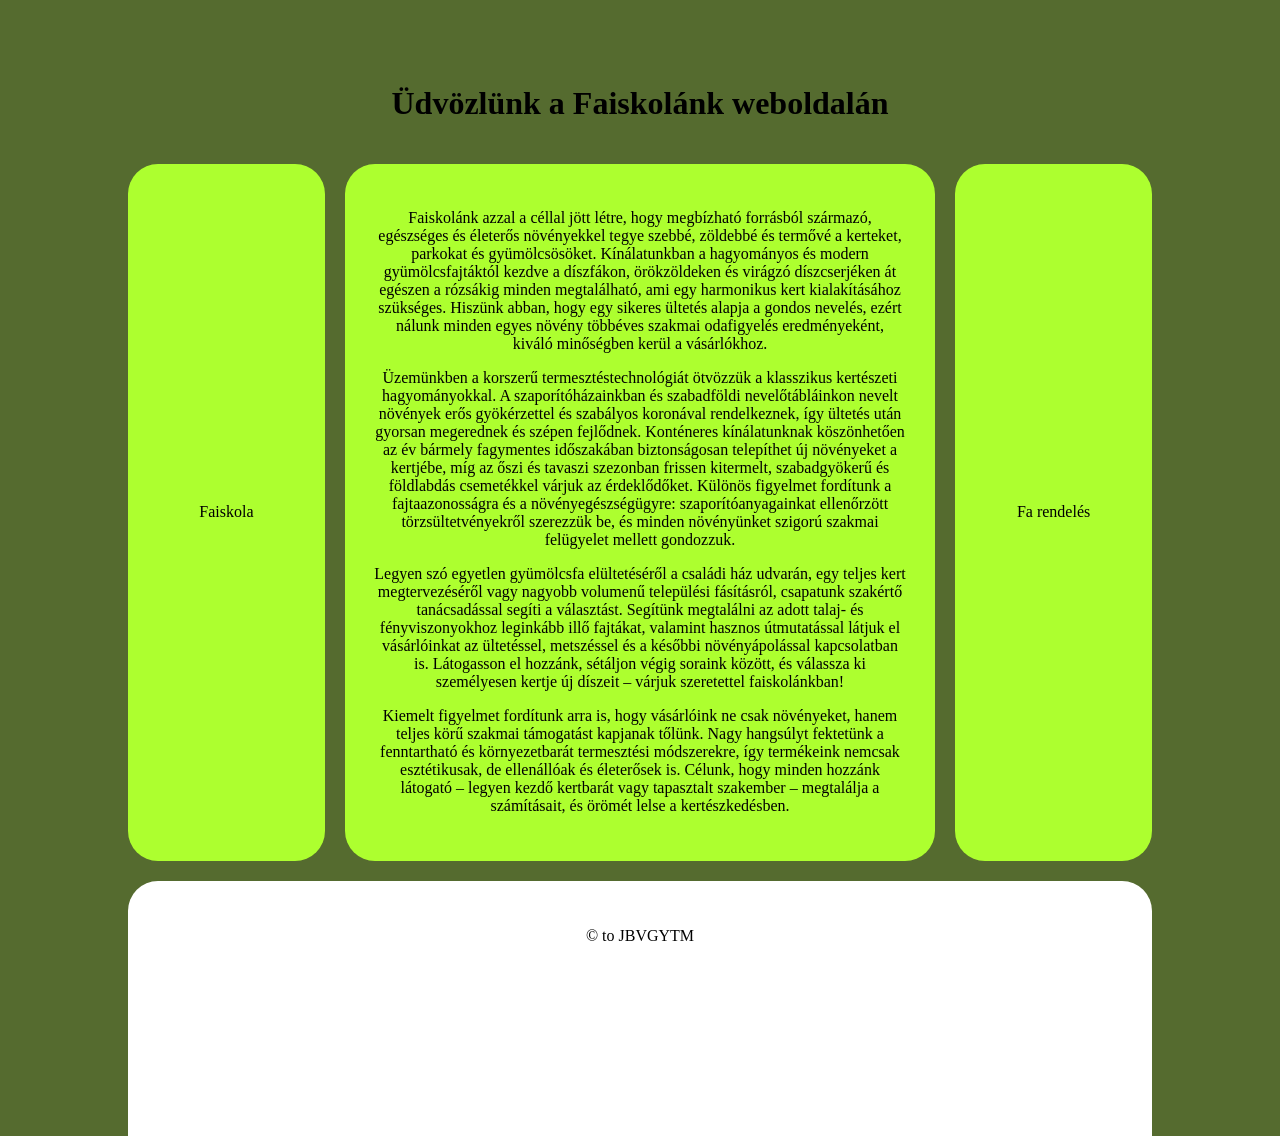
==== commit 5000b3bb: "grid system finalised, tree cards modified" ====
--- a/index.html
+++ b/index.html
@@ -16,17 +16,29 @@
         </header>
 
         <div id="item1">
-            <a href="trees\trees.html" class="item1-a"> Faiskola </a>
+            <a href="trees\trees.html"> Faiskola </a>
         </div>
 
         <div id = "item2">
-            <a href="about/rendeles.html" class="item2-a"> Rólunk </a>
+            <a href="about/rendeles.html" > Fa rendelés</a>
         </div>
 
         <article id = "item3">
-            <p>ius de porro minus suscipit? Vero molestiae nobis nam quibusdam nesciunt, optio voluptatibus hic! Repellendus expedita consequuntur consectetur, autem nisi sint mollitia voluptatibus fugiat nobis vero deserunt explicabo alias, tenetur numquam quaerat magnam enim architecto? Ullam dolore explicabo nostrum itaque accusamus alias laboriosam officiis culpa rem provident mollitia illo rerum, adipisci quos, impedit fugit aliquam error, corporis eveniet hic! Quo deserunt magni amet saepe exercitationem expedita doloremque distinctio aspernatur debitis voluptate, aperiam labore nostrum recusandae temporibus eum? Velit, distinctio hic fugiat error dolorum reprehenderit dolorem tenetur! Quod adipisci quisquam eaque vero aperiam natus pariatur odio praesentium voluptatem ut accusantium aspernatur, mollitia tempora nobis odit qui aut nesciunt. Est, iste? Hic beatae ullam voluptates ut ipsum provident nulla! Sequi quos officia in amet error nisi! Perferendis numquam doloremque pariatur similique vero reprehenderit, repellendus impedit, ratione itaque adipisci, nobis fugit sit quia quae omnis? Minus consequuntur hic quaerat ea vero esse necessitatibus dignissimos odio fugiat? Nostrum cumque, doloribus, minus non voluptatum, dolorum sapiente animi aliquam tenetur nemo accusantium. Dolores architecto eos harum doloribus dicta consequuntur? Optio harum minus dignissimos, est quam debitis dolor quo laboriosam excepturi labore. Reprehenderit accusamus nam assumenda maiores dolor alias voluptatum quidem, corrupti error laudantium autem? Sapiente quae ipsam cupiditate sed impedit fuga omnis iste est dolore. Assumenda, reprehenderit molestias! Qui eum natus assumenda cumque harum maxime repellat illo provident ex sequi quasi, temporibus necessitatibus. Soluta illo quo veniam aut molestias exercitationem numquam quisquam officia facere odit voluptatem placeat corporis ea cum possimus ullam, ipsa facilis tempora eos distinctio amet magnam sequi commodi voluptate! Unde illo error dicta sunt nulla explicabo facere commodi! Aperiam, optio dolorem eligendi quo minima, accusamus corporis reiciendis quos molestias ratione tenetur natus molestiae velit eveniet sed culpa voluptatem expedita reprehenderit quisquam pariatur nesciunt provident. Sed soluta vero iusto dolores labore, ea quos veniam animi mollitia delectus provident id. Laborum reprehenderit, voluptates magnam similique nisi expedita ut eveniet? A illum nostrum placeat vitae sed iure. Cumque fuga, earum est, recusandae alias sequi corrupti nulla quas repellendus debitis consectetur velit, itaque fugit modi officia.</p>
+            <p>
+                Faiskolánk azzal a céllal jött létre, hogy megbízható forrásból származó, egészséges és életerős növényekkel tegye szebbé, zöldebbé és termővé a kerteket, parkokat és gyümölcsösöket. Kínálatunkban a hagyományos és modern gyümölcsfajtáktól kezdve a díszfákon, örökzöldeken és virágzó díszcserjéken át egészen a rózsákig minden megtalálható, ami egy harmonikus kert kialakításához szükséges. Hiszünk abban, hogy egy sikeres ültetés alapja a gondos nevelés, ezért nálunk minden egyes növény többéves szakmai odafigyelés eredményeként, kiváló minőségben kerül a vásárlókhoz.
+            </p>
+
+            <p>
+                Üzemünkben a korszerű termesztéstechnológiát ötvözzük a klasszikus kertészeti hagyományokkal. A szaporítóházainkban és szabadföldi nevelőtábláinkon nevelt növények erős gyökérzettel és szabályos koronával rendelkeznek, így ültetés után gyorsan megerednek és szépen fejlődnek. Konténeres kínálatunknak köszönhetően az év bármely fagymentes időszakában biztonságosan telepíthet új növényeket a kertjébe, míg az őszi és tavaszi szezonban frissen kitermelt, szabadgyökerű és földlabdás csemetékkel várjuk az érdeklődőket. Különös figyelmet fordítunk a fajtaazonosságra és a növényegészségügyre: szaporítóanyagainkat ellenőrzött törzsültetvényekről szerezzük be, és minden növényünket szigorú szakmai felügyelet mellett gondozzuk.
+            </p>
+
+            <p>
+                Legyen szó egyetlen gyümölcsfa elültetéséről a családi ház udvarán, egy teljes kert megtervezéséről vagy nagyobb volumenű települési fásításról, csapatunk szakértő tanácsadással segíti a választást. Segítünk megtalálni az adott talaj- és fényviszonyokhoz leginkább illő fajtákat, valamint hasznos útmutatással látjuk el vásárlóinkat az ültetéssel, metszéssel és a későbbi növényápolással kapcsolatban is. Látogasson el hozzánk, sétáljon végig soraink között, és válassza ki személyesen kertje új díszeit – várjuk szeretettel faiskolánkban!
+            </p>
+            <p>
+                Kiemelt figyelmet fordítunk arra is, hogy vásárlóink ne csak növényeket, hanem teljes körű szakmai támogatást kapjanak tőlünk. Nagy hangsúlyt fektetünk a fenntartható és környezetbarát termesztési módszerekre, így termékeink nemcsak esztétikusak, de ellenállóak és életerősek is. Célunk, hogy minden hozzánk látogató – legyen kezdő kertbarát vagy tapasztalt szakember – megtalálja a számításait, és örömét lelse a kertészkedésben.
+            </p>
         </article>
-        
         <footer>
             <p> &copy; to JBVGYTM </p>
         </footer>
--- a/index.css
+++ b/index.css
@@ -2,25 +2,11 @@
     display: grid;
     grid-template-columns: 1fr 3fr 1fr;
     grid-template-areas: 
-        "header header header"
-        "item1 item3 item2"
-        "footer footer footer";
+    "header header header"
+    "item1 item3 item2"
+    "footer footer footer";
     gap: 20px;
     height: 100%;
-}
-
-
-@media (max-width: 500px){
-    .container {
-        grid-template-areas:
-        "header"
-        "item1"
-        "item2"
-        "item3"
-        "footer";
-        height: 100%;
-        gap: 10px;  
-    }
 }
 
 #item1  {
@@ -29,25 +15,10 @@
     grid-area: item1;
     padding: 5%;
     align-content: center;
-    height: 95%;
     border-radius: 30px;
-    margin-bottom: 30px;
 }
 
-body a{
-    background-color: lightgreen;
-    border-radius: 30%;
-    padding: 20px;
-}
-
-.item1-a{
-    display: inline-block;
-    transition: all 1s ease;
-}
-
-.item1-a:hover{
-    background-color: rgb(91, 241, 91);
-    transform: scale(1.2);
+#item1.hover {
 
 }
 
@@ -55,31 +26,25 @@
 /*     background-image: ; */
     background-color: greenyellow;
     grid-area: item2;
+    align-content: center;
     padding: 5%;
-    align-content: center;
-    height: 95%;
     border-radius: 30px;
-    margin-bottom: 30px;
 }
 
-.item2-a{
-    display: inline-block;
-    transition: all 1s ease;
-}
-
-.item2-a:hover{
-    background-color: rgb(91, 241, 91);
-    transform: scale(1.2);
+#item2.hover {
 
 }
 
 #item3 {
     background-color: greenyellow;
     grid-area: item3;
-    padding: 15%;
-    height: 95% ;
+    padding: 5%;
     border-radius: 30px;
 }   
+
+#item3.hover {
+    
+}
 
 header {
     grid-area: header;
@@ -88,3 +53,19 @@
 footer {
     grid-area: footer;
 }
+
+@media (max-width: 800px){
+    .container {
+        grid-template-columns: 1fr;
+        grid-template-areas:
+        "header"
+        "item1"
+        "item2"
+        "item3"
+        "footer";
+        gap: 2vw;
+        width: 99%;
+    }
+}
+
+
